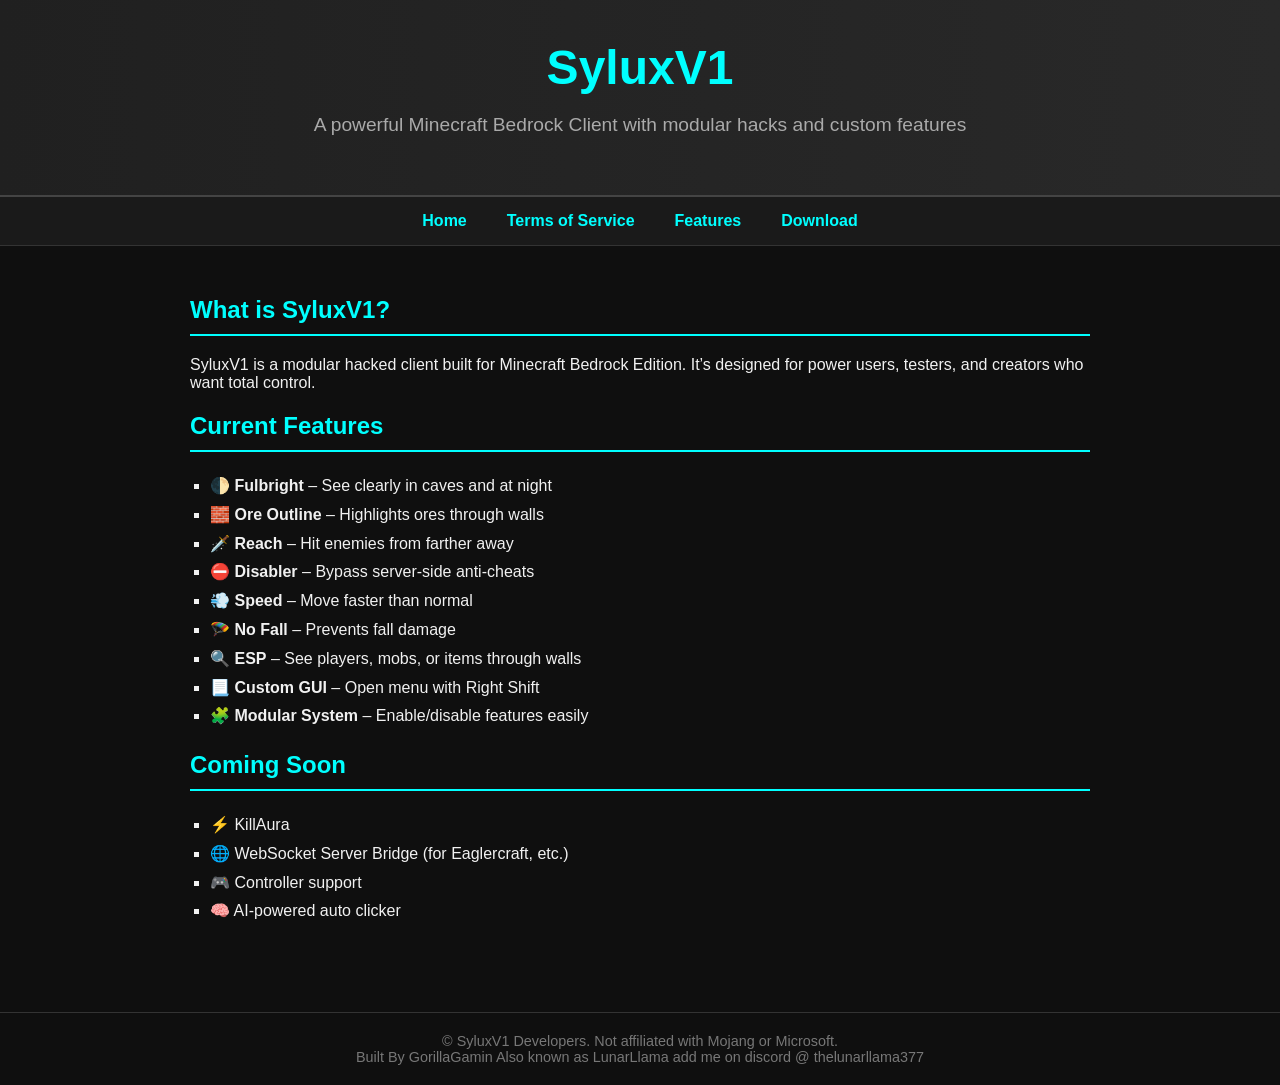
==== index.html @ 72ef0d24 "Add files via upload" ====
<!DOCTYPE html>
<html lang="en">
<head>
  <meta charset="UTF-8" />
  <meta name="viewport" content="width=device-width, initial-scale=1.0"/>
  <title>SyluxV1 - Bedrock Client</title>
  <style>
    body {
      margin: 0;
      font-family: 'Segoe UI', Tahoma, Geneva, Verdana, sans-serif;
      background: #0f0f0f;
      color: #f1f1f1;
    }

    header {
      background: linear-gradient(to right, #202020, #292929);
      padding: 40px 20px;
      text-align: center;
      border-bottom: 2px solid #444;
    }

    header h1 {
      font-size: 3em;
      margin: 0;
      color: #00ffff;
    }

    header p {
      font-size: 1.2em;
      color: #aaa;
    }

    nav {
      background: #1a1a1a;
      padding: 15px;
      display: flex;
      justify-content: center;
      border-bottom: 1px solid #333;
    }

    nav a {
      color: #00ffff;
      text-decoration: none;
      margin: 0 20px;
      font-weight: bold;
      transition: 0.3s ease;
    }

    nav a:hover {
      text-shadow: 0 0 5px #00ffff;
    }

    main {
      max-width: 900px;
      margin: auto;
      padding: 30px 20px;
    }

    h2 {
      color: #00ffff;
      border-bottom: 2px solid #00ffff;
      padding-bottom: 10px;
    }

    ul {
      list-style: square;
      padding-left: 20px;
      line-height: 1.8;
    }

    .footer {
      text-align: center;
      font-size: 0.9em;
      color: #777;
      padding: 20px;
      margin-top: 40px;
      border-top: 1px solid #333;
    }
  </style>
</head>
<body>
  <header>
    <h1>SyluxV1</h1>
    <p>A powerful Minecraft Bedrock Client with modular hacks and custom features</p>
  </header>

  <nav>
    <a href="index.html">Home</a>
    <a href="terms.html">Terms of Service</a>
    <a href="#">Features</a>
    <a href="#">Download</a>
  </nav>

  <main>
    <h2>What is SyluxV1?</h2>
    <p>SyluxV1 is a modular hacked client built for Minecraft Bedrock Edition. It’s designed for power users, testers, and creators who want total control.</p>

    <h2>Current Features</h2>
    <ul>
      <li>🌓 <strong>Fulbright</strong> – See clearly in caves and at night</li>
      <li>🧱 <strong>Ore Outline</strong> – Highlights ores through walls</li>
      <li>🗡️ <strong>Reach</strong> – Hit enemies from farther away</li>
      <li>⛔ <strong>Disabler</strong> – Bypass server-side anti-cheats</li>
      <li>💨 <strong>Speed</strong> – Move faster than normal</li>
      <li>🪂 <strong>No Fall</strong> – Prevents fall damage</li>
      <li>🔍 <strong>ESP</strong> – See players, mobs, or items through walls</li>
      <li>📃 <strong>Custom GUI</strong> – Open menu with Right Shift</li>
      <li>🧩 <strong>Modular System</strong> – Enable/disable features easily</li>
    </ul>

    <h2>Coming Soon</h2>
    <ul>
      <li>⚡ KillAura</li>
      <li>🌐 WebSocket Server Bridge (for Eaglercraft, etc.)</li>
      <li>🎮 Controller support</li>
      <li>🧠 AI-powered auto clicker</li>
    </ul>
  </main>

  <div class="footer">
    &copy; SyluxV1 Developers. Not affiliated with Mojang or Microsoft.<br/>
    Built By GorillaGamin Also known as LunarLlama add me on discord @ thelunarllama377
  </div>
</body>
</html>
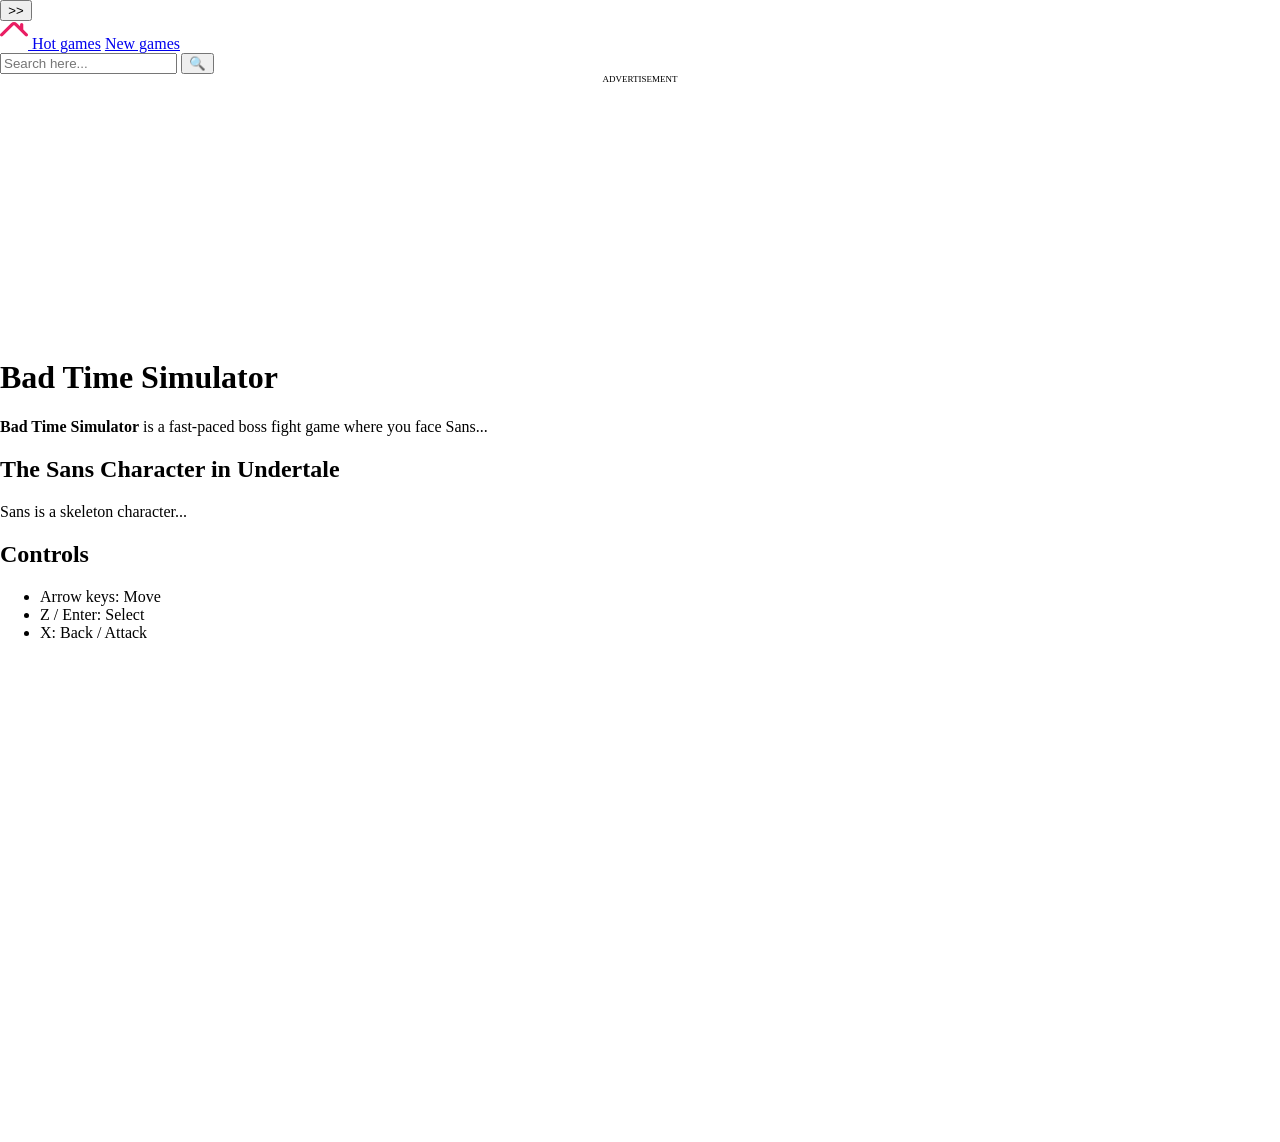
==== commit a9c5a02a: "Update index.html" ====
--- a/index.html
+++ b/index.html
@@ -1,125 +1,150 @@
 <!DOCTYPE html>
-<html lang="en">
+<html lang="en-US">
 <head>
-  <meta charset="UTF-8" />
-  <meta name="viewport" content="width=device-width, initial-scale=1.0"/>
-  <title>SyluxV1 - Bedrock Client</title>
+  <meta charset="utf-8" />
+  <meta http-equiv="X-UA-Compatible" content="IE=edge" />
+  <meta name="viewport" content="width=device-width, initial-scale=1" />
+
+  <title>Bad Time Simulator</title>
+  <meta name="description" content="Bad Time Simulator is a fast-paced boss fight game where you face Sans. Test your reflexes, dodge relentless attacks, and keep your heart alive." />
+  <meta name="keywords" content="Bad Time Simulator" />
+
+  <link rel="canonical" href="https://badtimesimulator.io/" />
+  <link rel="icon" href="/upload/imgs/options/bad-time-simulator-logo2.jpg" />
+  <link rel="apple-touch-icon" href="/upload/imgs/options/bad-time-simulator-logo2.jpg" />
+
+  <!-- Open Graph -->
+  <meta property="og:title" content="Bad Time Simulator" />
+  <meta property="og:type" content="website" />
+  <meta property="og:url" content="https://badtimesimulator.io/" />
+  <meta property="og:image" content="/upload/imgs/options/bad-time-simulator-logo.jpg" />
+  <meta property="og:description" content="Bad Time Simulator is a fast-paced boss fight game where you face Sans. Test your reflexes, dodge relentless attacks, and keep your heart alive." />
+  <meta property="og:site_name" content="Bad Time Simulator" />
+
+  <!-- Twitter -->
+  <meta name="twitter:title" content="Bad Time Simulator" />
+  <meta name="twitter:url" content="https://badtimesimulator.io/" />
+  <meta name="twitter:image" content="/upload/imgs/options/bad-time-simulator-logo.jpg" />
+  <meta name="twitter:description" content="Bad Time Simulator is a fast-paced boss fight game where you face Sans. Test your reflexes, dodge relentless attacks, and keep your heart alive." />
+  <meta name="twitter:card" content="summary" />
+
+  <!-- Styles -->
+  <link rel="stylesheet" href="/themes/badtimesimulator.io/rs/css/reboot.css" />
+  <link rel="stylesheet" href="/themes/badtimesimulator.io/rs/css/body-style.css?v=1" />
+  <link rel="stylesheet" href="/themes/badtimesimulator.io/rs/css/home.css?v=1.11" />
+  <link rel="stylesheet" href="/game.css" />
+
+  <!-- Analytics / Ads -->
+  <script async src="https://www.googletagmanager.com/gtag/js?id=G-PWYNN9M8YJ"></script>
+  <script>
+    window.dataLayer = window.dataLayer || [];
+    function gtag(){ dataLayer.push(arguments); }
+    gtag('js', new Date());
+    gtag('config', 'G-PWYNN9M8YJ');
+  </script>
+
+  <script async src="https://pagead2.googlesyndication.com/pagead/js/adsbygoogle.js?client=ca-pub-5436783100115706" crossorigin="anonymous"></script>
+  <meta name="google-adsense-account" content="ca-pub-5436783100115706" />
+
   <style>
-    body {
-      margin: 0;
-      font-family: 'Segoe UI', Tahoma, Geneva, Verdana, sans-serif;
-      background: #0f0f0f;
-      color: #f1f1f1;
-    }
-
-    header {
-      background: linear-gradient(to right, #202020, #292929);
-      padding: 40px 20px;
-      text-align: center;
-      border-bottom: 2px solid #444;
-    }
-
-    header h1 {
-      font-size: 3em;
-      margin: 0;
-      color: #00ffff;
-    }
-
-    header p {
-      font-size: 1.2em;
-      color: #aaa;
-    }
-
-    nav {
-      background: #1a1a1a;
-      padding: 15px;
-      display: flex;
-      justify-content: center;
-      border-bottom: 1px solid #333;
-    }
-
-    nav a {
-      color: #00ffff;
-      text-decoration: none;
-      margin: 0 20px;
-      font-weight: bold;
-      transition: 0.3s ease;
-    }
-
-    nav a:hover {
-      text-shadow: 0 0 5px #00ffff;
-    }
-
-    main {
-      max-width: 900px;
-      margin: auto;
-      padding: 30px 20px;
-    }
-
-    h2 {
-      color: #00ffff;
-      border-bottom: 2px solid #00ffff;
-      padding-bottom: 10px;
-    }
-
-    ul {
-      list-style: square;
-      padding-left: 20px;
-      line-height: 1.8;
-    }
-
-    .footer {
-      text-align: center;
-      font-size: 0.9em;
-      color: #777;
-      padding: 20px;
-      margin-top: 40px;
-      border-top: 1px solid #333;
-    }
+    body { overflow: hidden; margin: 0; }
+    img { height: auto; }
   </style>
 </head>
+
 <body>
-  <header>
-    <h1>SyluxV1</h1>
-    <p>A powerful Minecraft Bedrock Client with modular hacks and custom features</p>
-  </header>
 
-  <nav>
-    <a href="index.html">Home</a>
-    <a href="terms.html">Terms of Service</a>
-    <a href="#">Features</a>
-    <a href="#">Download</a>
-  </nav>
+<!-- MAIN PANEL -->
+<div class="main-panel">
+  <button type="button" class="btn btn-default hide-main-panel">
+    <i>>></i>
+  </button>
 
-  <main>
-    <h2>What is SyluxV1?</h2>
-    <p>SyluxV1 is a modular hacked client built for Minecraft Bedrock Edition. It’s designed for power users, testers, and creators who want total control.</p>
+  <div class="main-panel-content">
 
-    <h2>Current Features</h2>
+    <div class="menu-header">
+      <a href="/" class="menu-header-item">
+        <!-- home icon svg unchanged -->
+        <svg width="28" height="28" viewBox="0 0 495.398 495.398" fill="#e91e63">
+          <path d="M487.083 225.514l-75.08-75.08V63.704c0-15.682-12.708-28.391-28.413-28.391-15.669 0-28.377 12.709-28.377 28.391v29.941L299.31 37.74c-27.639-27.624-75.694-27.575-103.27.05L8.312 225.514c-11.082 11.104-11.082 29.071 0 40.158 11.087 11.101 29.089 11.101 40.172 0l187.71-187.729c6.115-6.083 16.893-6.083 22.976-.018l187.742 187.747c5.567 5.551 12.825 8.312 20.081 8.312 7.271 0 14.541-2.764 20.091-8.312 11.087-11.087 11.087-29.054 0-40.159z"/>
+        </svg>
+      </a>
+
+      <a href="/hot-games" class="menu-header-item hot">Hot games</a>
+      <a href="/new-games" class="menu-header-item new">New games</a>
+    </div>
+
+    <!-- SEARCH -->
+    <form method="get" action="/search" id="search">
+      <input type="text" name="keywords" placeholder="Search here..." class="inputsearch" />
+      <button type="submit">🔍</button>
+    </form>
+
+    <!-- AD BLOCK -->
+    <div class="main-panel-ads">
+      <div style="text-transform: uppercase; text-align: center; font-size: 9px;">Advertisement</div>
+      <ins class="adsbygoogle"
+           style="display:inline-block;width:300px;height:250px"
+           data-ad-client="ca-pub-5436783100115706"
+           data-ad-slot="5413655928"></ins>
+      <script>
+        (adsbygoogle = window.adsbygoogle || []).push({});
+      </script>
+    </div>
+
+    <h1>Bad Time Simulator</h1>
+
+    <!-- GAME INFO -->
+    <p><strong>Bad Time Simulator</strong> is a fast-paced boss fight game where you face Sans...</p>
+
+    <h2>The Sans Character in Undertale</h2>
+    <p>Sans is a skeleton character...</p>
+
+    <h2>Controls</h2>
     <ul>
-      <li>🌓 <strong>Fulbright</strong> – See clearly in caves and at night</li>
-      <li>🧱 <strong>Ore Outline</strong> – Highlights ores through walls</li>
-      <li>🗡️ <strong>Reach</strong> – Hit enemies from farther away</li>
-      <li>⛔ <strong>Disabler</strong> – Bypass server-side anti-cheats</li>
-      <li>💨 <strong>Speed</strong> – Move faster than normal</li>
-      <li>🪂 <strong>No Fall</strong> – Prevents fall damage</li>
-      <li>🔍 <strong>ESP</strong> – See players, mobs, or items through walls</li>
-      <li>📃 <strong>Custom GUI</strong> – Open menu with Right Shift</li>
-      <li>🧩 <strong>Modular System</strong> – Enable/disable features easily</li>
+      <li>Arrow keys: Move</li>
+      <li>Z / Enter: Select</li>
+      <li>X: Back / Attack</li>
     </ul>
 
-    <h2>Coming Soon</h2>
-    <ul>
-      <li>⚡ KillAura</li>
-      <li>🌐 WebSocket Server Bridge (for Eaglercraft, etc.)</li>
-      <li>🎮 Controller support</li>
-      <li>🧠 AI-powered auto clicker</li>
-    </ul>
-  </main>
+  </div>
+</div>
 
-  <div class="footer">
-    &copy; SyluxV1 Developers. Not affiliated with Mojang or Microsoft.<br/>
-    Built By GorillaGamin Also known as LunarLlama add me on discord @ thelunarllama377
-  </div>
+<!-- GAME CANVAS -->
+<base href="/game/bad-time-simulator/" />
+
+<div id="c2canvasdiv">
+  <canvas id="c2canvas" width="640" height="480"></canvas>
+</div>
+
+<script src="jquery-3.4.1.min.js"></script>
+<script src="c2runtime.js"></script>
+
+<script>
+  jQuery(document).ready(function () {
+    cr_createRuntime('c2canvas');
+  });
+
+  function onVisibilityChanged() {
+    cr_setSuspended(document.hidden);
+  }
+
+  document.addEventListener('visibilitychange', onVisibilityChanged);
+
+  window.C2_RegisterSW = function () {
+    if (!navigator.serviceWorker) return;
+    navigator.serviceWorker.register('sw.js', { scope: './' });
+  };
+</script>
+
+<!-- UI TOGGLE -->
+<script>
+  function ToggleInfo() {
+    $("div.main-panel").toggle();
+  }
+
+  $('button.hide-main-panel').click(ToggleInfo);
+</script>
+
 </body>
 </html>
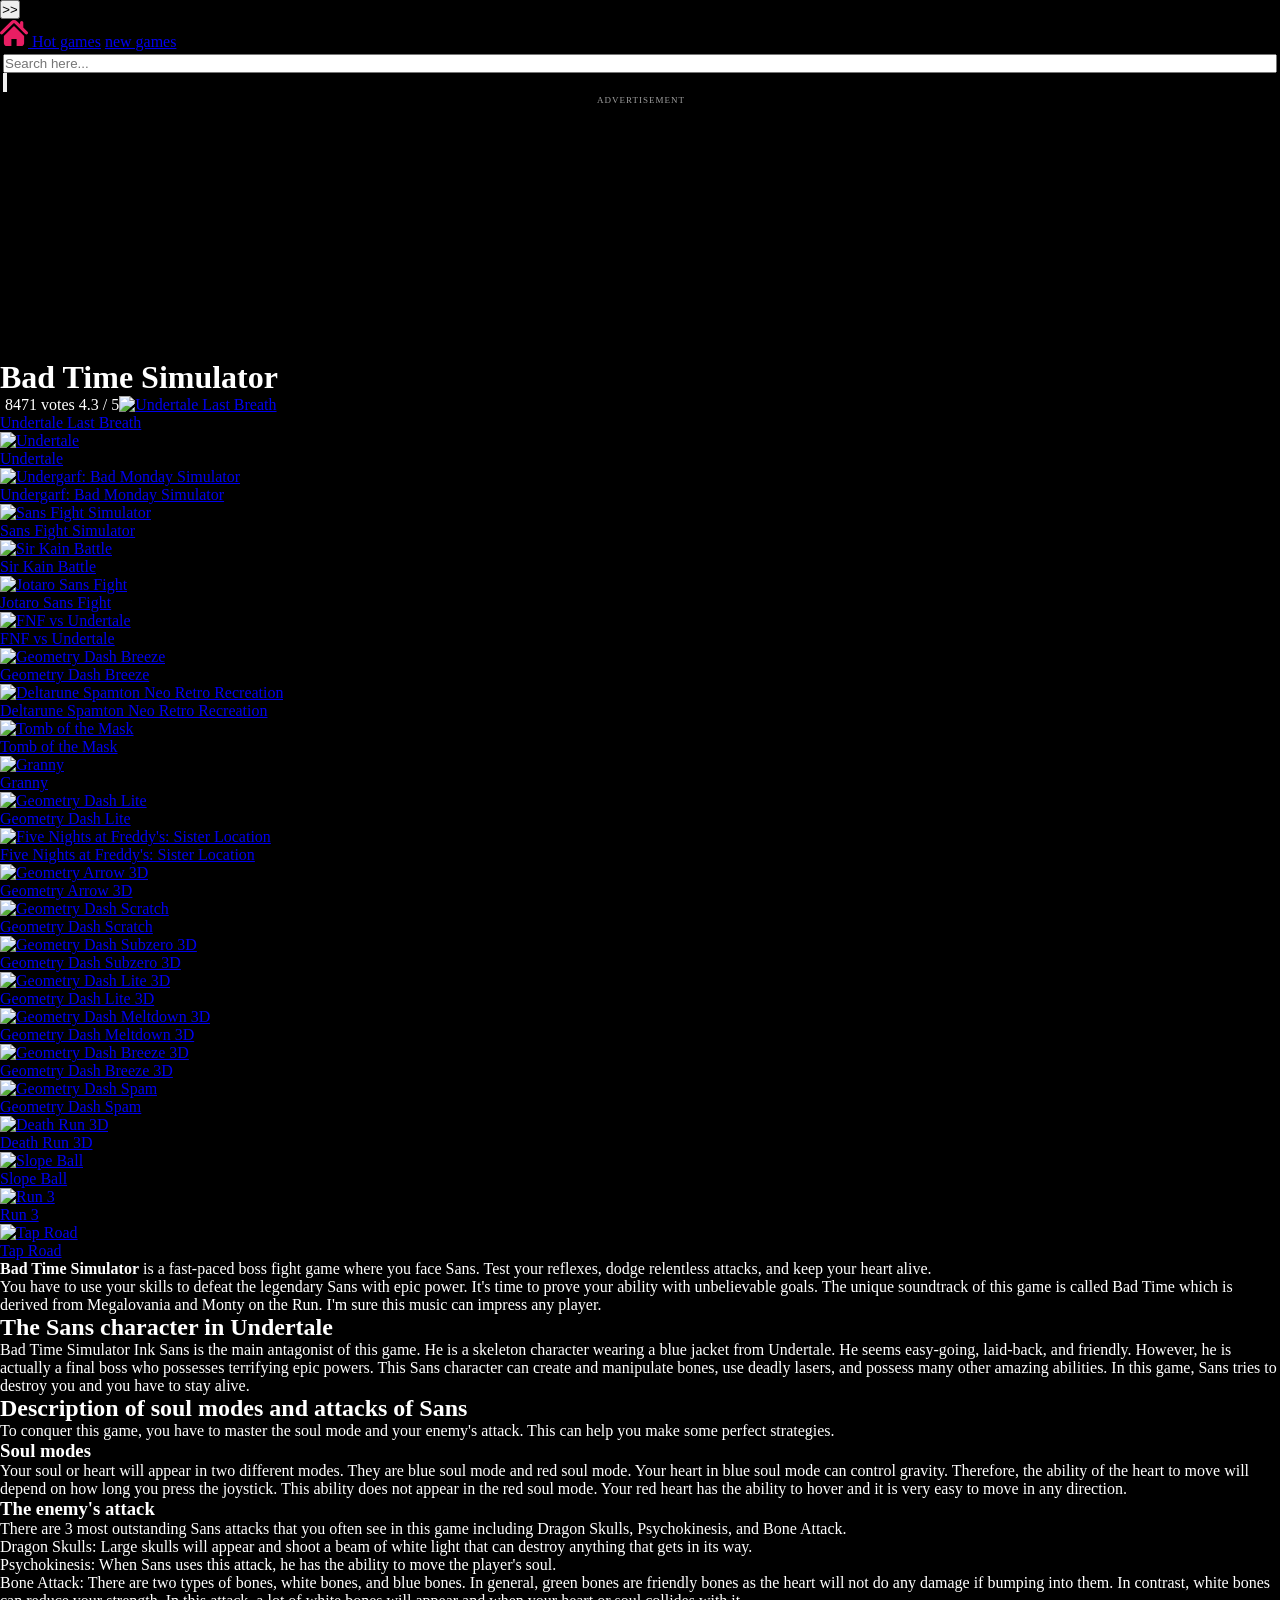
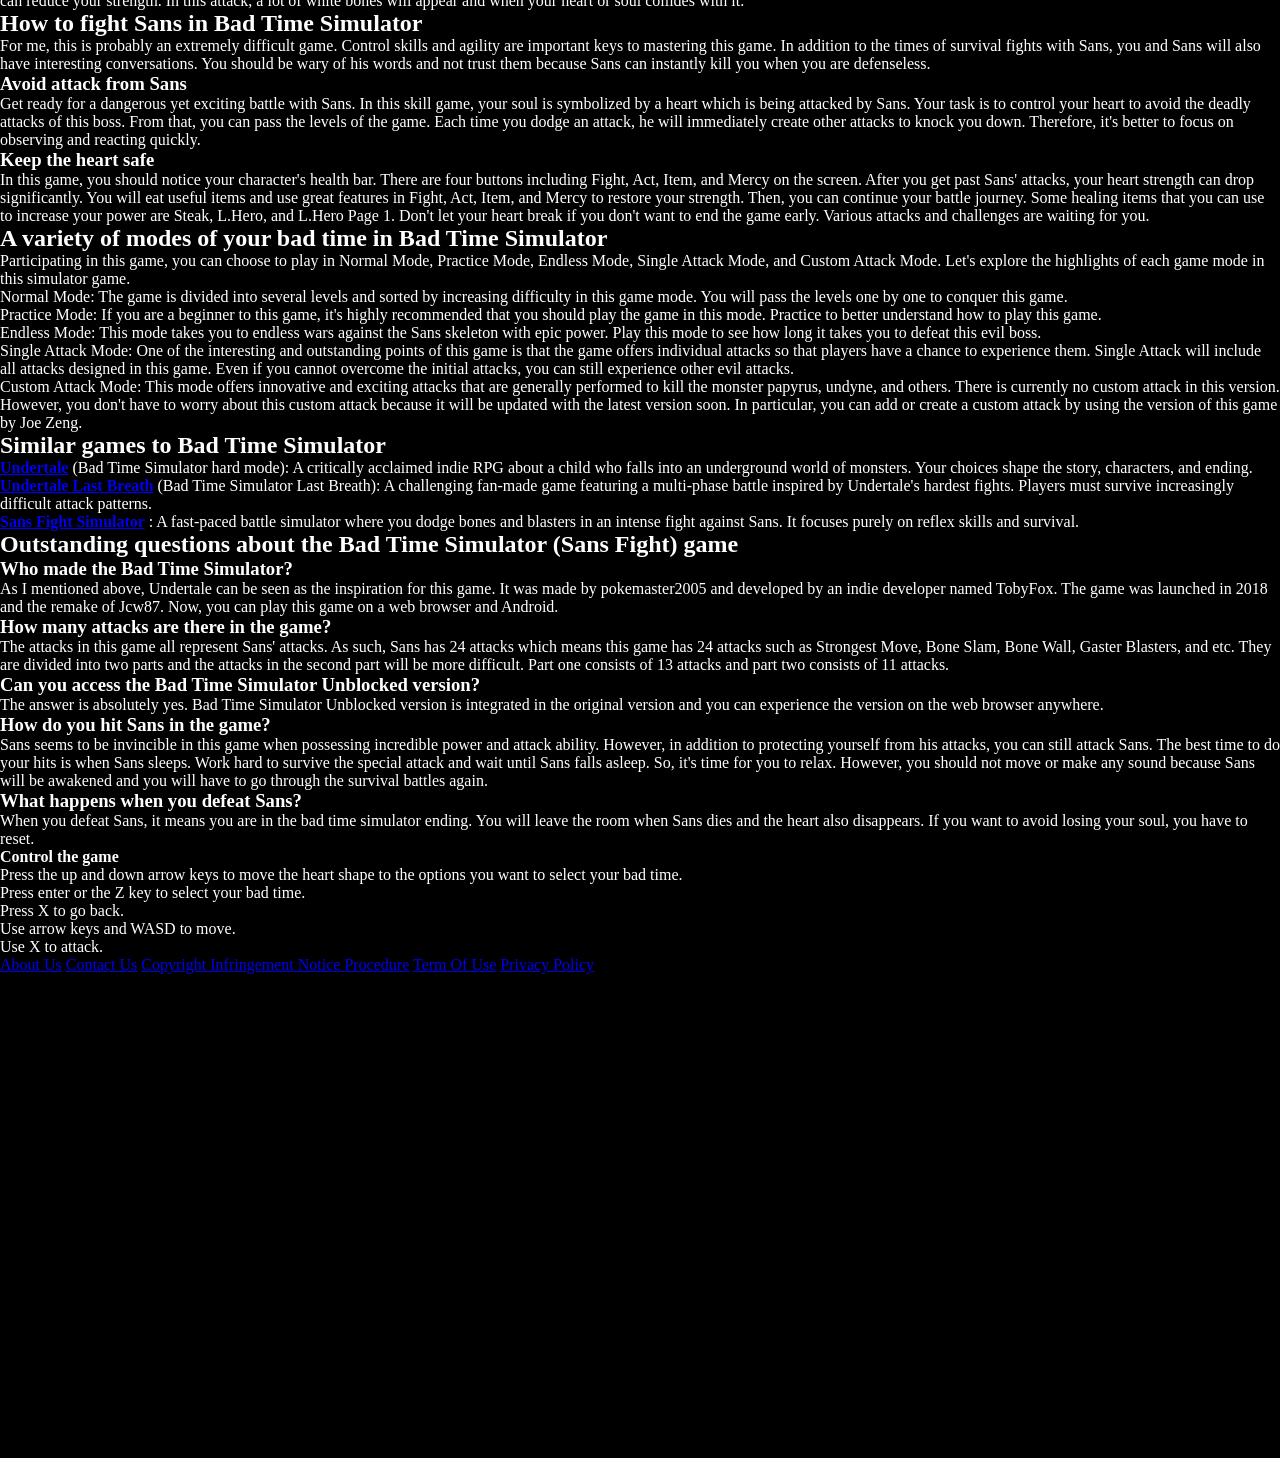
==== commit 19ed4cf0: "Update index.html" ====
--- a/index.html
+++ b/index.html
@@ -1,150 +1,766 @@
 <!DOCTYPE html>
 <html lang="en-US">
-<head>
-  <meta charset="utf-8" />
-  <meta http-equiv="X-UA-Compatible" content="IE=edge" />
-  <meta name="viewport" content="width=device-width, initial-scale=1" />
-
-  <title>Bad Time Simulator</title>
-  <meta name="description" content="Bad Time Simulator is a fast-paced boss fight game where you face Sans. Test your reflexes, dodge relentless attacks, and keep your heart alive." />
-  <meta name="keywords" content="Bad Time Simulator" />
-
-  <link rel="canonical" href="https://badtimesimulator.io/" />
-  <link rel="icon" href="/upload/imgs/options/bad-time-simulator-logo2.jpg" />
-  <link rel="apple-touch-icon" href="/upload/imgs/options/bad-time-simulator-logo2.jpg" />
-
-  <!-- Open Graph -->
-  <meta property="og:title" content="Bad Time Simulator" />
-  <meta property="og:type" content="website" />
-  <meta property="og:url" content="https://badtimesimulator.io/" />
-  <meta property="og:image" content="/upload/imgs/options/bad-time-simulator-logo.jpg" />
-  <meta property="og:description" content="Bad Time Simulator is a fast-paced boss fight game where you face Sans. Test your reflexes, dodge relentless attacks, and keep your heart alive." />
-  <meta property="og:site_name" content="Bad Time Simulator" />
-
-  <!-- Twitter -->
-  <meta name="twitter:title" content="Bad Time Simulator" />
-  <meta name="twitter:url" content="https://badtimesimulator.io/" />
-  <meta name="twitter:image" content="/upload/imgs/options/bad-time-simulator-logo.jpg" />
-  <meta name="twitter:description" content="Bad Time Simulator is a fast-paced boss fight game where you face Sans. Test your reflexes, dodge relentless attacks, and keep your heart alive." />
-  <meta name="twitter:card" content="summary" />
-
-  <!-- Styles -->
-  <link rel="stylesheet" href="/themes/badtimesimulator.io/rs/css/reboot.css" />
-  <link rel="stylesheet" href="/themes/badtimesimulator.io/rs/css/body-style.css?v=1" />
-  <link rel="stylesheet" href="/themes/badtimesimulator.io/rs/css/home.css?v=1.11" />
-  <link rel="stylesheet" href="/game.css" />
-
-  <!-- Analytics / Ads -->
-  <script async src="https://www.googletagmanager.com/gtag/js?id=G-PWYNN9M8YJ"></script>
-  <script>
-    window.dataLayer = window.dataLayer || [];
-    function gtag(){ dataLayer.push(arguments); }
-    gtag('js', new Date());
-    gtag('config', 'G-PWYNN9M8YJ');
-  </script>
-
-  <script async src="https://pagead2.googlesyndication.com/pagead/js/adsbygoogle.js?client=ca-pub-5436783100115706" crossorigin="anonymous"></script>
-  <meta name="google-adsense-account" content="ca-pub-5436783100115706" />
-
-  <style>
-    body { overflow: hidden; margin: 0; }
-    img { height: auto; }
-  </style>
+    <head>
+        <meta charset="utf-8">
+        <meta http-equiv="X-UA-Compatible" content="IE=edge">
+        <meta name="viewport" content="width=device-width, initial-scale=1">
+        <title>Bad Time Simulator</title>
+        <meta name="description" content="Bad Time Simulator is a fast-paced boss fight game where you face Sans. Test your reflexes, dodge relentless attacks, and keep your heart alive.">
+        <meta name="title" content="Bad Time Simulator">
+        <meta name="keywords" content="Bad Time Simulator">
+        <meta name="news_keywords" content="Bad Time Simulator">
+        <link rel="canonical" href="https://badtimesimulator.io/">
+        <link rel="icon" href="/upload/imgs/options/bad-time-simulator-logo2.jpg"/>
+        <!-- META FOR FACEBOOK -->
+        <meta property="og:title" content="Bad Time Simulator" itemprop="headline"/>
+        <meta property="og:type" content="website"/>
+        <meta property="og:url" itemprop="url" content="https://badtimesimulator.io/"/>
+        <meta property="og:image" itemprop="thumbnailUrl" content="/upload/imgs/options/bad-time-simulator-logo.jpg"/>
+        <meta property="og:description" content="Bad Time Simulator is a fast-paced boss fight game where you face Sans. Test your reflexes, dodge relentless attacks, and keep your heart alive." itemprop="description"/>
+        <meta property="og:site_name" content="Bad Time Simulator"/>
+        <link rel="apple-touch-icon" href="/upload/imgs/options/bad-time-simulator-logo2.jpg"/>
+        <!-- META FOR TWITTER -->
+        <meta name="twitter:title" content="Bad Time Simulator"/>
+        <meta name="twitter:url" content="https://badtimesimulator.io/"/>
+        <meta name="twitter:image" content="/upload/imgs/options/bad-time-simulator-logo.jpg"/>
+        <meta name="twitter:description" content="Bad Time Simulator is a fast-paced boss fight game where you face Sans. Test your reflexes, dodge relentless attacks, and keep your heart alive."/>
+        <meta name="twitter:card" content="summary"/>
+        <link rel="stylesheet" href="/themes/badtimesimulator.io/rs/css/reboot.css">
+        <link rel="stylesheet" href="/themes/badtimesimulator.io/rs/css/body-style.css?v=1">
+        <link rel="stylesheet" href="/themes/badtimesimulator.io/rs/css/home.css?v=1.11">
+        <script async src="https://www.googletagmanager.com/gtag/js?id=G-PWYNN9M8YJ"></script>
+        <script>
+            window.dataLayer = window.dataLayer || [];
+            function gtag() {
+                dataLayer.push(arguments);
+            }
+            gtag('js', new Date());
+
+            gtag('config', 'G-PWYNN9M8YJ');
+        </script>
+        <script async src="https://pagead2.googlesyndication.com/pagead/js/adsbygoogle.js?client=ca-pub-5436783100115706" crossorigin="anonymous"></script>
+        <meta name="google-adsense-account" content="ca-pub-5436783100115706">
+    </head>
+    <body>
+        <style>
+            body {
+                overflow: hidden;
+            }
+
+            img {
+                height: auto;
+            }
+        </style>
+        <link rel="stylesheet" href="/game.css">
+        <div class="main-panel">
+            <button type="button" class="btn btn-default hide-main-panel" title="Show/hide">
+                <i class="">>></i>
+            </button>
+            <div class="main-panel-content">
+                <div class="menu-header">
+                    <a href="/" class="menu-header-item" style="background-color: unset;">
+                        <svg fill="#e91e63" version="1.1" id="Capa_1" xmlns="http://www.w3.org/2000/svg" xmlns:xlink="http://www.w3.org/1999/xlink" width="28px" height="28px" viewBox="0 0 495.398 495.398" xml:space="preserve">
+                            <g>
+                                <g>
+                                    <g>
+                                        <path d="M487.083,225.514l-75.08-75.08V63.704c0-15.682-12.708-28.391-28.413-28.391c-15.669,0-28.377,12.709-28.377,28.391
+								v29.941L299.31,37.74c-27.639-27.624-75.694-27.575-103.27,0.05L8.312,225.514c-11.082,11.104-11.082,29.071,0,40.158
+								c11.087,11.101,29.089,11.101,40.172,0l187.71-187.729c6.115-6.083,16.893-6.083,22.976-0.018l187.742,187.747
+								c5.567,5.551,12.825,8.312,20.081,8.312c7.271,0,14.541-2.764,20.091-8.312C498.17,254.586,498.17,236.619,487.083,225.514z"/>
+                                        <path d="M257.561,131.836c-5.454-5.451-14.285-5.451-19.723,0L72.712,296.913c-2.607,2.606-4.085,6.164-4.085,9.877v120.401
+								c0,28.253,22.908,51.16,51.16,51.16h81.754v-126.61h92.299v126.61h81.755c28.251,0,51.159-22.907,51.159-51.159V306.79
+								c0-3.713-1.465-7.271-4.085-9.877L257.561,131.836z"/>
+                                    </g>
+                                </g>
+                            </g>
+                        </svg>
+                    </a>
+                    <a href="/hot-games" class="menu-header-item hot">Hot games</a>
+                    <a href="/new-games" class="menu-header-item new">new games</a>
+                </div>
+                <div style="position: relative; margin: 3px;">
+                    <form method="get" action="/search" id="search">
+                        <input style="width:100%" id="dark-input-search" name="keywords" type="text" placeholder="Search here..." class="inputsearch"/>
+                        <button id="dark-search-button" type="submit" class="fa fa-search">
+                            <svg version="1.1" id="Capa_1" xmlns="http://www.w3.org/2000/svg" xmlns:xlink="http://www.w3.org/1999/xlink" x="0px" y="0px" viewBox="0 0 511.999 511.999" style="enable-background:new 0 0 511.999 511.999;" xml:space="preserve">
+                                <path d="M508.874,478.708L360.142,329.976c28.21-34.827,45.191-79.103,45.191-127.309c0-111.75-90.917-202.667-202.667-202.667
+							 S0,90.917,0,202.667s90.917,202.667,202.667,202.667c48.206,0,92.482-16.982,127.309-45.191l148.732,148.732
+							 c4.167,4.165,10.919,4.165,15.086,0l15.081-15.082C513.04,489.627,513.04,482.873,508.874,478.708z M202.667,362.667
+							 c-88.229,0-160-71.771-160-160s71.771-160,160-160s160,71.771,160,160S290.896,362.667,202.667,362.667z"/>
+                            </svg>
+                        </button>
+                    </form>
+                </div>
+                <div class="main-panel-ads" style="margin-left: 2px;">
+                    <div style="text-transform: uppercase; text-align: center; height: 20 px; letter-spacing: 1px; color: #9e9e9e; font-size: 9px;">Advertisement</div>
+                    <script async src="https://pagead2.googlesyndication.com/pagead/js/adsbygoogle.js?client=ca-pub-5436783100115706" crossorigin="anonymous"></script>
+                    <ins class="adsbygoogle" style="display:inline-block;width:300px;height:250px" data-ad-client="ca-pub-5436783100115706" data-ad-slot="5413655928"></ins>
+                    <script>
+                        (adsbygoogle = window.adsbygoogle || []).push({});
+                    </script>
+                </div>
+                <h1>Bad Time Simulator</h1>
+                <div class="title-box">
+                    <script src="/themes/badtimesimulator.io/rs/js/jquery-3.4.1.min.js"></script>
+                    <script defer src="/themes/badtimesimulator.io/rs/plugins/raty/jquery.raty.min.js"></script>
+                    <div class="rate_fullscreen">
+                        <div class="rate_fullscreen-block">
+                            <div class="rate-block">
+                                <link rel="stylesheet" href="/themes/badtimesimulator.io/rs/css/rating-style.css">
+                                <div id="rating">
+                                    <div class="inner-rating" itemprop="reviewRating" itemscope itemtype="http://schema.org/Rating">
+                                        <div id="full_rate_1" class="full_rate">
+                                            <div class="text-center">
+                                                <div class="rating_hover rating-element">
+                                                    <div class="rating" id="default-demo" data-id="748" style="cursor: pointer;" data-score="4.3" data-readonly=""></div>
+                                                </div>
+                                                <span class="rating-element" id="rate-avg" rel="v:rating">
+                                                    <span class="rate-info">
+                                                        <span id="countrate">8471 votes </span>
+                                                        <span itemprop="ratingValue" class="rating-num gorgeous" id="averagerate">4.3</span>
+                                                        <span class="rating-num gorgeous">/</span>
+                                                        <span itemprop="bestRating" class="rating-num gorgeous">5</span>
+                                                    </span>
+                                                </span>
+                                            </div>
+                                        </div>
+                                    </div>
+                                </div>
+                                <script type="text/javascript">
+                                    var dir_theme = '/themes/badtimesimulator.io/';
+                                    var domain_url = 'https://badtimesimulator.io';
+                                </script>
+                                <script src="/themes/badtimesimulator.io/rs/js/rating.js"></script>
+                            </div>
+                            <div class="full-screen-btn">
+                                <div class="full-screen-icon" id="expand"></div>
+                            </div>
+                        </div>
+                    </div>
+                    <style>
+                        #default-demo img {
+                            width: 15px !important;
+                            margin: 2px !important;
+                            padding-top: 6px !important;
+                        }
+
+                        #default-demo {
+                            width: fit-content !important;
+                        }
+
+                        .full-screen-btn {
+                            display: none !important;
+                        }
+
+                        .rate_fullscreen-block {
+                            float: left;
+                            padding-left: 5px;
+                        }
+                    </style>
+                </div>
+                <div class="recommend" id="recommend_game">
+                    <div class="item-game">
+                        <div class="cr-item">
+                            <a href="/undertale-last-breath">
+                                <div class="cr-detail">
+                                    <div class="cr-item-content">
+                                        <div class="cr-img">
+                                            <img loading="lazy" src="/upload/cache/upload/imgs/undertale-last-breath-m240x240.jpg" title="Undertale Last Breath" alt="Undertale Last Breath">
+                                        </div>
+                                        <div class="cr-info">
+                                            <span>Undertale Last Breath</span>
+                                        </div>
+                                    </div>
+                                </div>
+                            </a>
+                        </div>
+                    </div>
+                    <div class="item-game">
+                        <div class="cr-item">
+                            <a href="/undertale">
+                                <div class="cr-detail">
+                                    <div class="cr-item-content">
+                                        <div class="cr-img">
+                                            <img loading="lazy" src="/upload/cache/upload/imgs/undertale-m240x240.png" title="Undertale" alt="Undertale">
+                                        </div>
+                                        <div class="cr-info">
+                                            <span>Undertale</span>
+                                        </div>
+                                    </div>
+                                </div>
+                            </a>
+                        </div>
+                    </div>
+                    <div class="item-game">
+                        <div class="cr-item">
+                            <a href="/undergarf-bad-monday-simulator">
+                                <div class="cr-detail">
+                                    <div class="cr-item-content">
+                                        <div class="cr-img">
+                                            <img loading="lazy" src="/upload/cache/upload/imgs/undergarf-bad-monday-simulator-m240x240.png" title="Undergarf: Bad Monday Simulator" alt="Undergarf: Bad Monday Simulator">
+                                        </div>
+                                        <div class="cr-info">
+                                            <span>Undergarf: Bad Monday Simulator</span>
+                                        </div>
+                                    </div>
+                                </div>
+                            </a>
+                        </div>
+                    </div>
+                    <div class="item-game">
+                        <div class="cr-item">
+                            <a href="/sans-fight-simulator">
+                                <div class="cr-detail">
+                                    <div class="cr-item-content">
+                                        <div class="cr-img">
+                                            <img loading="lazy" src="/upload/cache/upload/imgs/sans-fight-simulator-m240x240.jpg" title="Sans Fight Simulator" alt="Sans Fight Simulator">
+                                        </div>
+                                        <div class="cr-info">
+                                            <span>Sans Fight Simulator</span>
+                                        </div>
+                                    </div>
+                                </div>
+                            </a>
+                        </div>
+                    </div>
+                    <div class="item-game">
+                        <div class="cr-item">
+                            <a href="/sir-kain-battle">
+                                <div class="cr-detail">
+                                    <div class="cr-item-content">
+                                        <div class="cr-img">
+                                            <img loading="lazy" src="/upload/cache/upload/imgs/sir-kain-battle-m240x240.png" title="Sir Kain Battle" alt="Sir Kain Battle">
+                                        </div>
+                                        <div class="cr-info">
+                                            <span>Sir Kain Battle</span>
+                                        </div>
+                                    </div>
+                                </div>
+                            </a>
+                        </div>
+                    </div>
+                    <div class="item-game">
+                        <div class="cr-item">
+                            <a href="/jotaro-sans-fight">
+                                <div class="cr-detail">
+                                    <div class="cr-item-content">
+                                        <div class="cr-img">
+                                            <img loading="lazy" src="/upload/cache/upload/imgs/jotaro-sans-fight-m240x240.jpg" title="Jotaro Sans Fight" alt="Jotaro Sans Fight">
+                                        </div>
+                                        <div class="cr-info">
+                                            <span>Jotaro Sans Fight</span>
+                                        </div>
+                                    </div>
+                                </div>
+                            </a>
+                        </div>
+                    </div>
+                    <div class="item-game">
+                        <div class="cr-item">
+                            <a href="/fnf-vs-undertale">
+                                <div class="cr-detail">
+                                    <div class="cr-item-content">
+                                        <div class="cr-img">
+                                            <img loading="lazy" src="/upload/cache/upload/imgs/fnf-vs-undertale-logo-m240x240.jpg" title="FNF vs Undertale" alt="FNF vs Undertale">
+                                        </div>
+                                        <div class="cr-info">
+                                            <span>FNF vs Undertale</span>
+                                        </div>
+                                    </div>
+                                </div>
+                            </a>
+                        </div>
+                    </div>
+                    <div class="item-game">
+                        <div class="cr-item">
+                            <a href="/geometry-dash-breeze">
+                                <div class="cr-detail">
+                                    <div class="cr-item-content">
+                                        <div class="cr-img">
+                                            <img loading="lazy" src="/upload/cache/upload/imgs/geometry-dash-breeze-m240x240.jpg" title="Geometry Dash Breeze" alt="Geometry Dash Breeze">
+                                        </div>
+                                        <div class="cr-info">
+                                            <span>Geometry Dash Breeze</span>
+                                        </div>
+                                    </div>
+                                </div>
+                            </a>
+                        </div>
+                    </div>
+                    <div class="item-game">
+                        <div class="cr-item">
+                            <a href="/deltarune-spamton-neo-retro-recreation">
+                                <div class="cr-detail">
+                                    <div class="cr-item-content">
+                                        <div class="cr-img">
+                                            <img loading="lazy" src="/upload/cache/upload/imgs/deltarune-spamton-neo-retro-recreation-m240x240.png" title="Deltarune Spamton Neo Retro Recreation" alt="Deltarune Spamton Neo Retro Recreation">
+                                        </div>
+                                        <div class="cr-info">
+                                            <span>Deltarune Spamton Neo Retro Recreation</span>
+                                        </div>
+                                    </div>
+                                </div>
+                            </a>
+                        </div>
+                    </div>
+                    <div class="item-game">
+                        <div class="cr-item">
+                            <a href="/tomb-of-the-mask">
+                                <div class="cr-detail">
+                                    <div class="cr-item-content">
+                                        <div class="cr-img">
+                                            <img loading="lazy" src="/upload/cache/upload/imgs/tomb-of-the-mask-m240x240.png" title="Tomb of the Mask" alt="Tomb of the Mask">
+                                        </div>
+                                        <div class="cr-info">
+                                            <span>Tomb of the Mask</span>
+                                        </div>
+                                    </div>
+                                </div>
+                            </a>
+                        </div>
+                    </div>
+                    <div class="item-game">
+                        <div class="cr-item">
+                            <a href="/granny">
+                                <div class="cr-detail">
+                                    <div class="cr-item-content">
+                                        <div class="cr-img">
+                                            <img loading="lazy" src="/upload/cache/upload/imgs/granny-m240x240.jpg" title="Granny" alt="Granny">
+                                        </div>
+                                        <div class="cr-info">
+                                            <span>Granny</span>
+                                        </div>
+                                    </div>
+                                </div>
+                            </a>
+                        </div>
+                    </div>
+                    <div class="item-game">
+                        <div class="cr-item">
+                            <a href="/geometry-dash-lite">
+                                <div class="cr-detail">
+                                    <div class="cr-item-content">
+                                        <div class="cr-img">
+                                            <img loading="lazy" src="/upload/cache/upload/imgs/geometry-dash-lite-m240x240.png" title="Geometry Dash Lite" alt="Geometry Dash Lite">
+                                        </div>
+                                        <div class="cr-info">
+                                            <span>Geometry Dash Lite</span>
+                                        </div>
+                                    </div>
+                                </div>
+                            </a>
+                        </div>
+                    </div>
+                    <div class="item-game">
+                        <div class="cr-item">
+                            <a href="/five-nights-at-freddys-sister-location">
+                                <div class="cr-detail">
+                                    <div class="cr-item-content">
+                                        <div class="cr-img">
+                                            <img loading="lazy" src="/upload/cache/upload/imgs/sister-location-m240x240.png" title="Five Nights at Freddy's: Sister Location" alt="Five Nights at Freddy's: Sister Location">
+                                        </div>
+                                        <div class="cr-info">
+                                            <span>Five Nights at Freddy's: Sister Location</span>
+                                        </div>
+                                    </div>
+                                </div>
+                            </a>
+                        </div>
+                    </div>
+                    <div class="item-game">
+                        <div class="cr-item">
+                            <a href="/geometry-arrow-3d">
+                                <div class="cr-detail">
+                                    <div class="cr-item-content">
+                                        <div class="cr-img">
+                                            <img loading="lazy" src="/upload/cache/upload/imgs/geometry-arrow-3d-m240x240.jpg" title="Geometry Arrow 3D" alt="Geometry Arrow 3D">
+                                        </div>
+                                        <div class="cr-info">
+                                            <span>Geometry Arrow 3D</span>
+                                        </div>
+                                    </div>
+                                </div>
+                            </a>
+                        </div>
+                    </div>
+                    <div class="item-game">
+                        <div class="cr-item">
+                            <a href="/geometry-dash-scratch">
+                                <div class="cr-detail">
+                                    <div class="cr-item-content">
+                                        <div class="cr-img">
+                                            <img loading="lazy" src="/upload/cache/upload/imgs/geometry-dash-scratch-m240x240.jpg" title="Geometry Dash Scratch" alt="Geometry Dash Scratch">
+                                        </div>
+                                        <div class="cr-info">
+                                            <span>Geometry Dash Scratch</span>
+                                        </div>
+                                    </div>
+                                </div>
+                            </a>
+                        </div>
+                    </div>
+                    <div class="item-game">
+                        <div class="cr-item">
+                            <a href="/geometry-dash-subzero-3d">
+                                <div class="cr-detail">
+                                    <div class="cr-item-content">
+                                        <div class="cr-img">
+                                            <img loading="lazy" src="/upload/cache/upload/imgs/geometry-dash-subzero-3d-m240x240.jpg" title="Geometry Dash Subzero 3D" alt="Geometry Dash Subzero 3D">
+                                        </div>
+                                        <div class="cr-info">
+                                            <span>Geometry Dash Subzero 3D</span>
+                                        </div>
+                                    </div>
+                                </div>
+                            </a>
+                        </div>
+                    </div>
+                    <div class="item-game">
+                        <div class="cr-item">
+                            <a href="/geometry-dash-lite-3d">
+                                <div class="cr-detail">
+                                    <div class="cr-item-content">
+                                        <div class="cr-img">
+                                            <img loading="lazy" src="/upload/cache/upload/imgs/geometry-dash-lite-3d-m240x240.jpg" title="Geometry Dash Lite 3D" alt="Geometry Dash Lite 3D">
+                                        </div>
+                                        <div class="cr-info">
+                                            <span>Geometry Dash Lite 3D</span>
+                                        </div>
+                                    </div>
+                                </div>
+                            </a>
+                        </div>
+                    </div>
+                    <div class="item-game">
+                        <div class="cr-item">
+                            <a href="/geometry-dash-meltdown-3d">
+                                <div class="cr-detail">
+                                    <div class="cr-item-content">
+                                        <div class="cr-img">
+                                            <img loading="lazy" src="/upload/cache/upload/imgs/geometry-dash-meltdown-3d-m240x240.jpg" title="Geometry Dash Meltdown 3D" alt="Geometry Dash Meltdown 3D">
+                                        </div>
+                                        <div class="cr-info">
+                                            <span>Geometry Dash Meltdown 3D</span>
+                                        </div>
+                                    </div>
+                                </div>
+                            </a>
+                        </div>
+                    </div>
+                    <div class="item-game">
+                        <div class="cr-item">
+                            <a href="/geometry-dash-breeze-3d">
+                                <div class="cr-detail">
+                                    <div class="cr-item-content">
+                                        <div class="cr-img">
+                                            <img loading="lazy" src="/upload/cache/upload/imgs/geometry-dash-breeze-3d-m240x240.jpg" title="Geometry Dash Breeze 3D" alt="Geometry Dash Breeze 3D">
+                                        </div>
+                                        <div class="cr-info">
+                                            <span>Geometry Dash Breeze 3D</span>
+                                        </div>
+                                    </div>
+                                </div>
+                            </a>
+                        </div>
+                    </div>
+                    <div class="item-game">
+                        <div class="cr-item">
+                            <a href="/geometry-dash-spam">
+                                <div class="cr-detail">
+                                    <div class="cr-item-content">
+                                        <div class="cr-img">
+                                            <img loading="lazy" src="/upload/cache/upload/imgs/geometry-dash-spam-m240x240.jpg" title="Geometry Dash Spam" alt="Geometry Dash Spam">
+                                        </div>
+                                        <div class="cr-info">
+                                            <span>Geometry Dash Spam</span>
+                                        </div>
+                                    </div>
+                                </div>
+                            </a>
+                        </div>
+                    </div>
+                    <div class="item-game">
+                        <div class="cr-item">
+                            <a href="/death-run-3d">
+                                <div class="cr-detail">
+                                    <div class="cr-item-content">
+                                        <div class="cr-img">
+                                            <img loading="lazy" src="/upload/cache/upload/imgs/death-run-3d1-m240x240.jpg" title="Death Run 3D" alt="Death Run 3D">
+                                        </div>
+                                        <div class="cr-info">
+                                            <span>Death Run 3D</span>
+                                        </div>
+                                    </div>
+                                </div>
+                            </a>
+                        </div>
+                    </div>
+                    <div class="item-game">
+                        <div class="cr-item">
+                            <a href="/slope-ball">
+                                <div class="cr-detail">
+                                    <div class="cr-item-content">
+                                        <div class="cr-img">
+                                            <img loading="lazy" src="/upload/cache/upload/imgs/slope-ball1-m240x240.jpg" title="Slope Ball" alt="Slope Ball">
+                                        </div>
+                                        <div class="cr-info">
+                                            <span>Slope Ball</span>
+                                        </div>
+                                    </div>
+                                </div>
+                            </a>
+                        </div>
+                    </div>
+                    <div class="item-game">
+                        <div class="cr-item">
+                            <a href="/run-3">
+                                <div class="cr-detail">
+                                    <div class="cr-item-content">
+                                        <div class="cr-img">
+                                            <img loading="lazy" src="/upload/cache/upload/imgs/run-3-m240x240.jpg" title="Run 3" alt="Run 3">
+                                        </div>
+                                        <div class="cr-info">
+                                            <span>Run 3</span>
+                                        </div>
+                                    </div>
+                                </div>
+                            </a>
+                        </div>
+                    </div>
+                    <div class="item-game">
+                        <div class="cr-item">
+                            <a href="/tap-road">
+                                <div class="cr-detail">
+                                    <div class="cr-item-content">
+                                        <div class="cr-img">
+                                            <img loading="lazy" src="/upload/cache/upload/imgs/tap-road-m240x240.jpg" title="Tap Road" alt="Tap Road">
+                                        </div>
+                                        <div class="cr-info">
+                                            <span>Tap Road</span>
+                                        </div>
+                                    </div>
+                                </div>
+                            </a>
+                        </div>
+                    </div>
+                </div>
+                <p>
+                    <strong>Bad Time Simulator</strong>
+                    is a fast-paced boss fight game where you face Sans. Test your reflexes, dodge relentless attacks, and keep your heart alive.
+                </p>
+                <p>You have to use your skills to defeat the legendary Sans with epic power. It's time to prove your ability with unbelievable goals. The unique soundtrack of this game is called Bad Time which is derived from Megalovania and Monty on the Run. I'm sure this music can impress any player.</p>
+                <h2>The Sans character in Undertale</h2>
+                <p>Bad Time Simulator Ink Sans is the main antagonist of this game. He is a skeleton character wearing a blue jacket from Undertale. He seems easy-going, laid-back, and friendly. However, he is actually a final boss who possesses terrifying epic powers. This Sans character can create and manipulate bones, use deadly lasers, and possess many other amazing abilities. In this game, Sans tries to destroy you and you have to stay alive.</p>
+                <h2>Description of soul modes and attacks of Sans</h2>
+                <p>To conquer this game, you have to master the soul mode and your enemy's attack. This can help you make some perfect strategies.</p>
+                <h3>Soul modes</h3>
+                <p>Your soul or heart will appear in two different modes. They are blue soul mode and red soul mode. Your heart in blue soul mode can control gravity. Therefore, the ability of the heart to move will depend on how long you press the joystick. This ability does not appear in the red soul mode. Your red heart has the ability to hover and it is very easy to move in any direction.</p>
+                <h3>The enemy's attack</h3>
+                <p>There are 3 most outstanding Sans attacks that you often see in this game including Dragon Skulls, Psychokinesis, and Bone Attack.</p>
+                <ul>
+                    <li>Dragon Skulls: Large skulls will appear and shoot a beam of white light that can destroy anything that gets in its way.</li>
+                    <li>Psychokinesis: When Sans uses this attack, he has the ability to move the player's soul.</li>
+                    <li>Bone Attack: There are two types of bones, white bones, and blue bones. In general, green bones are friendly bones as the heart will not do any damage if bumping into them. In contrast, white bones can reduce your strength. In this attack, a lot of white bones will appear and when your heart or soul collides with it.</li>
+                </ul>
+                <h2>How to fight Sans in Bad Time Simulator</h2>
+                <p>For me, this is probably an extremely difficult game. Control skills and agility are important keys to mastering this game. In addition to the times of survival fights with Sans, you and Sans will also have interesting conversations. You should be wary of his words and not trust them because Sans can instantly kill you when you are defenseless.</p>
+                <h3>Avoid attack from Sans</h3>
+                <p>Get ready for a dangerous yet exciting battle with Sans. In this skill game, your soul is symbolized by a heart which is being attacked by Sans. Your task is to control your heart to avoid the deadly attacks of this boss. From that, you can pass the levels of the game. Each time you dodge an attack, he will immediately create other attacks to knock you down. Therefore, it's better to focus on observing and reacting quickly.</p>
+                <h3>Keep the heart safe</h3>
+                <p>In this game, you should notice your character's health bar. There are four buttons including Fight, Act, Item, and Mercy on the screen. After you get past Sans' attacks, your heart strength can drop significantly. You will eat useful items and use great features in Fight, Act, Item, and Mercy to restore your strength. Then, you can continue your battle journey. Some healing items that you can use to increase your power are Steak, L.Hero, and L.Hero Page 1. Don't let your heart break if you don't want to end the game early. Various attacks and challenges are waiting for you.</p>
+                <h2>A variety of modes of your bad time in Bad Time Simulator</h2>
+                <p>Participating in this game, you can choose to play in Normal Mode, Practice Mode, Endless Mode, Single Attack Mode, and Custom Attack Mode. Let's explore the highlights of each game mode in this simulator game.</p>
+                <ul>
+                    <li>Normal Mode: The game is divided into several levels and sorted by increasing difficulty in this game mode. You will pass the levels one by one to conquer this game.</li>
+                    <li>Practice Mode: If you are a beginner to this game, it's highly recommended that you should play the game in this mode. Practice to better understand how to play this game.</li>
+                    <li>Endless Mode: This mode takes you to endless wars against the Sans skeleton with epic power. Play this mode to see how long it takes you to defeat this evil boss.</li>
+                    <li>Single Attack Mode: One of the interesting and outstanding points of this game is that the game offers individual attacks so that players have a chance to experience them. Single Attack will include all attacks designed in this game. Even if you cannot overcome the initial attacks, you can still experience other evil attacks.</li>
+                    <li>Custom Attack Mode: This mode offers innovative and exciting attacks that are generally performed to kill the monster papyrus, undyne, and others. There is currently no custom attack in this version. However, you don't have to worry about this custom attack because it will be updated with the latest version soon. In particular, you can add or create a custom attack by using the version of this game by Joe Zeng.</li>
+                </ul>
+                <h2>Similar games to Bad Time Simulator</h2>
+                <ul>
+                    <li>
+                        <strong>
+                            <a href="https://badtimesimulator.io/undertale">Undertale</a>
+                        </strong>
+                        (Bad Time Simulator hard mode): A critically acclaimed indie RPG about a child who falls into an underground world of monsters. Your choices shape the story, characters, and ending.
+                    </li>
+                    <li>
+                        <strong>
+                            <a href="https://badtimesimulator.io/undertale-last-breath">Undertale Last Breath</a>
+                        </strong>
+                        (Bad Time Simulator Last Breath): A challenging fan-made game featuring a multi-phase battle inspired by Undertale's hardest fights. Players must survive increasingly difficult attack patterns.
+                    </li>
+                    <li>
+                        <strong>
+                            <a href="https://badtimesimulator.io/sans-fight-simulator">Sans Fight Simulator</a>
+                        </strong>
+                        : A fast-paced battle simulator where you dodge bones and blasters in an intense fight against Sans. It focuses purely on reflex skills and survival.
+                    </li>
+                </ul>
+                <h2>Outstanding questions about the Bad Time Simulator (Sans Fight) game</h2>
+                <h3>Who made the Bad Time Simulator?</h3>
+                <p>As I mentioned above, Undertale can be seen as the inspiration for this game. It was made by pokemaster2005 and developed by an indie developer named TobyFox. The game was launched in 2018 and the remake of Jcw87. Now, you can play this game on a web browser and Android.</p>
+                <h3>How many attacks are there in the game?</h3>
+                <p>The attacks in this game all represent Sans' attacks. As such, Sans has 24 attacks which means this game has 24 attacks such as Strongest Move, Bone Slam, Bone Wall, Gaster Blasters, and etc. They are divided into two parts and the attacks in the second part will be more difficult. Part one consists of 13 attacks and part two consists of 11 attacks.</p>
+                <h3>Can you access the Bad Time Simulator Unblocked version?</h3>
+                <p>The answer is absolutely yes. Bad Time Simulator Unblocked version is integrated in the original version and you can experience the version on the web browser anywhere.</p>
+                <h3>How do you hit Sans in the game?</h3>
+                <p>Sans seems to be invincible in this game when possessing incredible power and attack ability. However, in addition to protecting yourself from his attacks, you can still attack Sans. The best time to do your hits is when Sans sleeps. Work hard to survive the special attack and wait until Sans falls asleep. So, it's time for you to relax. However, you should not move or make any sound because Sans will be awakened and you will have to go through the survival battles again.</p>
+                <h3>What happens when you defeat Sans?</h3>
+                <p>When you defeat Sans, it means you are in the bad time simulator ending. You will leave the room when Sans dies and the heart also disappears. If you want to avoid losing your soul, you have to reset.</p>
+                <p>
+                    <strong>Control the game</strong>
+                </p>
+                <ul>
+                    <li>Press the up and down arrow keys to move the heart shape to the options you want to select your bad time.</li>
+                    <li>Press enter or the Z key to select your bad time.</li>
+                    <li>Press X to go back.</li>
+                    <li>Use arrow keys and WASD to move.</li>
+                    <li>Use X to attack.</li>
+                </ul>
+                <div class="menu-footer">
+                    <a href="/about-us">About Us</a>
+                    <a href="/contact-us">Contact Us</a>
+                    <a href="/copyright-infringement-notice-procedure">Copyright Infringement Notice Procedure</a>
+                    <a href="/term-of-use">Term Of Use</a>
+                    <a href="/privacy-policy">Privacy Policy</a>
+                </div>
+            </div>
+        </div>
+        <!--Game-->
+        <base href='/game/bad-time-simulator/'/>
+        <!-- ============GAME======= -->
+        <link rel="manifest" href="appmanifest.json"/>
+        <link rel="apple-touch-icon" sizes="256x256" href="icon-256.png"/>
+        <link rel="shortcut icon" sizes="256x256" href="icon-256.png"/>
+        <style type="text/css">
+            * {
+                padding: 0;
+                margin: 0;
+            }
+
+            html, body {
+                background: #000;
+                color: #fff;
+                overflow: hidden;
+                touch-action: none;
+                -ms-touch-action: none;
+            }
+
+            canvas {
+                touch-action-delay: none;
+                touch-action: none;
+                -ms-touch-action: none;
+            }
+        </style>
 </head>
-
 <body>
-
-<!-- MAIN PANEL -->
-<div class="main-panel">
-  <button type="button" class="btn btn-default hide-main-panel">
-    <i>>></i>
-  </button>
-
-  <div class="main-panel-content">
-
-    <div class="menu-header">
-      <a href="/" class="menu-header-item">
-        <!-- home icon svg unchanged -->
-        <svg width="28" height="28" viewBox="0 0 495.398 495.398" fill="#e91e63">
-          <path d="M487.083 225.514l-75.08-75.08V63.704c0-15.682-12.708-28.391-28.413-28.391-15.669 0-28.377 12.709-28.377 28.391v29.941L299.31 37.74c-27.639-27.624-75.694-27.575-103.27.05L8.312 225.514c-11.082 11.104-11.082 29.071 0 40.158 11.087 11.101 29.089 11.101 40.172 0l187.71-187.729c6.115-6.083 16.893-6.083 22.976-.018l187.742 187.747c5.567 5.551 12.825 8.312 20.081 8.312 7.271 0 14.541-2.764 20.091-8.312 11.087-11.087 11.087-29.054 0-40.159z"/>
-        </svg>
-      </a>
-
-      <a href="/hot-games" class="menu-header-item hot">Hot games</a>
-      <a href="/new-games" class="menu-header-item new">New games</a>
+    <div id="fb-root"></div>
+    <script>
+        // Issue a warning if trying to preview an exported project on disk.
+        (function() {
+            // Check for running exported on file protocol
+            if (window.location.protocol.substr(0, 4) === 'file') {
+                alert("Exported games won't work until you upload them. (When running on the file:/// protocol, browsers block many features from working for security reasons.)");
+            }
+        }
+        )();
+    </script>
+    <!-- The canvas must be inside a div called c2canvasdiv -->
+    <div id="c2canvasdiv">
+        <!-- The canvas the project will render to. If you change its ID, don't forget to change the
+		ID the runtime looks for in the jQuery events above (ready() and cr_sizeCanvas()). -->
+        <canvas id="c2canvas" width="640" height="480">
+        <!-- This text is displayed if the visitor's browser does not support HTML5.
+			You can change it, but it is a good idea to link to a description of a browser
+			and provide some links to download some popular HTML5-compatible browsers. -->
+        </canvas>
     </div>
-
-    <!-- SEARCH -->
-    <form method="get" action="/search" id="search">
-      <input type="text" name="keywords" placeholder="Search here..." class="inputsearch" />
-      <button type="submit">🔍</button>
-    </form>
-
-    <!-- AD BLOCK -->
-    <div class="main-panel-ads">
-      <div style="text-transform: uppercase; text-align: center; font-size: 9px;">Advertisement</div>
-      <ins class="adsbygoogle"
-           style="display:inline-block;width:300px;height:250px"
-           data-ad-client="ca-pub-5436783100115706"
-           data-ad-slot="5413655928"></ins>
-      <script>
-        (adsbygoogle = window.adsbygoogle || []).push({});
-      </script>
-    </div>
-
-    <h1>Bad Time Simulator</h1>
-
-    <!-- GAME INFO -->
-    <p><strong>Bad Time Simulator</strong> is a fast-paced boss fight game where you face Sans...</p>
-
-    <h2>The Sans Character in Undertale</h2>
-    <p>Sans is a skeleton character...</p>
-
-    <h2>Controls</h2>
-    <ul>
-      <li>Arrow keys: Move</li>
-      <li>Z / Enter: Select</li>
-      <li>X: Back / Attack</li>
-    </ul>
-
-  </div>
-</div>
-
-<!-- GAME CANVAS -->
-<base href="/game/bad-time-simulator/" />
-
-<div id="c2canvasdiv">
-  <canvas id="c2canvas" width="640" height="480"></canvas>
-</div>
-
-<script src="jquery-3.4.1.min.js"></script>
-<script src="c2runtime.js"></script>
-
-<script>
-  jQuery(document).ready(function () {
-    cr_createRuntime('c2canvas');
-  });
-
-  function onVisibilityChanged() {
-    cr_setSuspended(document.hidden);
-  }
-
-  document.addEventListener('visibilitychange', onVisibilityChanged);
-
-  window.C2_RegisterSW = function () {
-    if (!navigator.serviceWorker) return;
-    navigator.serviceWorker.register('sw.js', { scope: './' });
-  };
-</script>
-
-<!-- UI TOGGLE -->
-<script>
-  function ToggleInfo() {
-    $("div.main-panel").toggle();
-  }
-
-  $('button.hide-main-panel').click(ToggleInfo);
-</script>
-
+    <!-- Pages load faster with scripts at the bottom -->
+    <!-- Construct 2 exported games require jQuery. -->
+    <script src="jquery-3.4.1.min.js"></script>
+    <!-- The runtime script. You can rename it, but don't forget to rename the reference here as well.
+ This file will have been minified and obfuscated if you enabled "Minify script" during export. -->
+    <script src="c2runtime.js"></script>
+    <script>
+        // Start the Construct 2 project running on window load.
+        jQuery(document).ready(function() {
+            // Create new runtime using the c2canvas
+            cr_createRuntime('c2canvas');
+        });
+
+        // Pause and resume on page becoming visible/invisible
+        function onVisibilityChanged() {
+            if (document.hidden || document.mozHidden || document.webkitHidden || document.msHidden)
+                cr_setSuspended(true);
+            else
+                cr_setSuspended(false);
+        }
+
+        document.addEventListener('visibilitychange', onVisibilityChanged, false);
+        document.addEventListener('mozvisibilitychange', onVisibilityChanged, false);
+        document.addEventListener('webkitvisibilitychange', onVisibilityChanged, false);
+        document.addEventListener('msvisibilitychange', onVisibilityChanged, false);
+
+        function OnRegisterSWError(e) {
+            console.warn('Failed to register service worker: ', e);
+        }
+
+        // Runtime calls this global method when ready to start caching (i.e. after startup).
+        // This registers the service worker which caches resources for offline support.
+        window.C2_RegisterSW = function C2_RegisterSW() {
+            if (!navigator.serviceWorker)
+                return;
+            // no SW support, ignore call
+
+            try {
+                navigator.serviceWorker.register('sw.js', {
+                    scope: './'
+                }).then(function(reg) {
+                    console.log('Registered service worker on ' + reg.scope);
+                }).catch(OnRegisterSWError);
+            } catch (e) {
+                OnRegisterSWError(e);
+            }
+        }
+        ;
+    </script>
+    <!--End Game-->
+    <script src="/themes/badtimesimulator.io/rs/js/jquery-3.4.1.min.js"></script>
+    <script>
+        function ToggleInfo() {
+            if ($('button.hide-main-panel').children('i')[0].textContent != 'Info') {
+                $("div.main-panel").css('width', '0px');
+                $("div.main-panel-ads").css('display', 'none');
+                $("div.main-panel-content").css('display', 'none');
+                $('button.hide-main-panel').children('i').html('Info');
+                console.log('Info');
+            } else {
+                $("div.main-panel").css('width', $("div.main-panel").css('max-width'));
+                $("div.main-panel-ads").css('display', 'block');
+                $("div.main-panel-content").css('display', 'block');
+                $('button.hide-main-panel').children('i').html('>>');
+                console.log('>>');
+            }
+        }
+        function ShowInfo() {
+            $("div.main-panel").css('width', $("div.main-panel").css('max-width'));
+            $("div.main-panel-ads").css('display', 'block');
+            $("div.main-panel-content").css('display', 'block');
+            $('button.hide-main-panel').children('i').html('>>');
+        }
+        function HideInfo() {
+            $("div.main-panel").css('width', '0px');
+            $("div.main-panel-ads").css('display', 'none');
+            $("div.main-panel-content").css('display', 'none');
+            $('button.hide-main-panel').children('i').html('Info');
+        }
+        $('button.hide-main-panel').click(function() {
+            console.log('a');
+            ToggleInfo();
+        });
+    </script>
+    <script defer src="https://static.cloudflareinsights.com/beacon.min.js/v8c78df7c7c0f484497ecbca7046644da1771523124516" integrity="sha512-8DS7rgIrAmghBFwoOTujcf6D9rXvH8xm8JQ1Ja01h9QX8EzXldiszufYa4IFfKdLUKTTrnSFXLDkUEOTrZQ8Qg==" data-cf-beacon='{"version":"2024.11.0","token":"b5e4a9bae15045b9955f18208632ec9f","r":1,"server_timing":{"name":{"cfCacheStatus":true,"cfEdge":true,"cfExtPri":true,"cfL4":true,"cfOrigin":true,"cfSpeedBrain":true},"location_startswith":null}}' crossorigin="anonymous"></script>
 </body>
 </html>
--- a/game.css
+++ b/game.css
@@ -0,0 +1,81 @@
+body {
+    padding: 0;
+    margin: 0;
+	box-sizing: border-box;
+}
+	*, *:before, *:after {
+        box-sizing: inherit;
+      }
+      body {
+        margin: 0;
+        background: #444;
+      }
+#unity-container {
+	width: 100vw;
+	height: 100vh;
+}
+
+#unity-canvas {
+	display: block;
+	position: absolute;
+    height: 100%;
+    width: 100%;
+}
+
+/// 
+
+canvas + * {
+        z-index: 2;
+}
+#unity-loading-bar {
+	position: absolute;
+	left: 0;
+	top: 0;
+	width: 100vw;
+	height: 100vh;
+	display: flex;
+	flex-direction: column;
+	align-items: center;
+	justify-content: center;
+	background-color:black;
+  }
+.logo {
+	display: block;
+	max-width: 100vw;
+	max-height: 70vh;
+	margin: 0 2em;
+  }
+
+  .progress {
+	  margin: 1.5em 0;
+	  position: relative;
+  }
+
+	.flexCenter{
+		display: flex;
+		align-items: center;
+		justify-content: center;
+	}
+	.progress .posfull,.progress .posbox{ 
+		position: absolute;
+	}
+	.progress .posfull{
+		z-index: 3;
+	}
+	.posfull .full{
+		transform-origin: top left;
+	}
+	.progress .posfull1{
+		z-index: 2;
+	}
+	
+	.progress .posbox{
+		z-index: 1;
+	}
+	.pos_spinner{
+		display: flex;
+		justify-content: center;
+	}
+ 
+
+
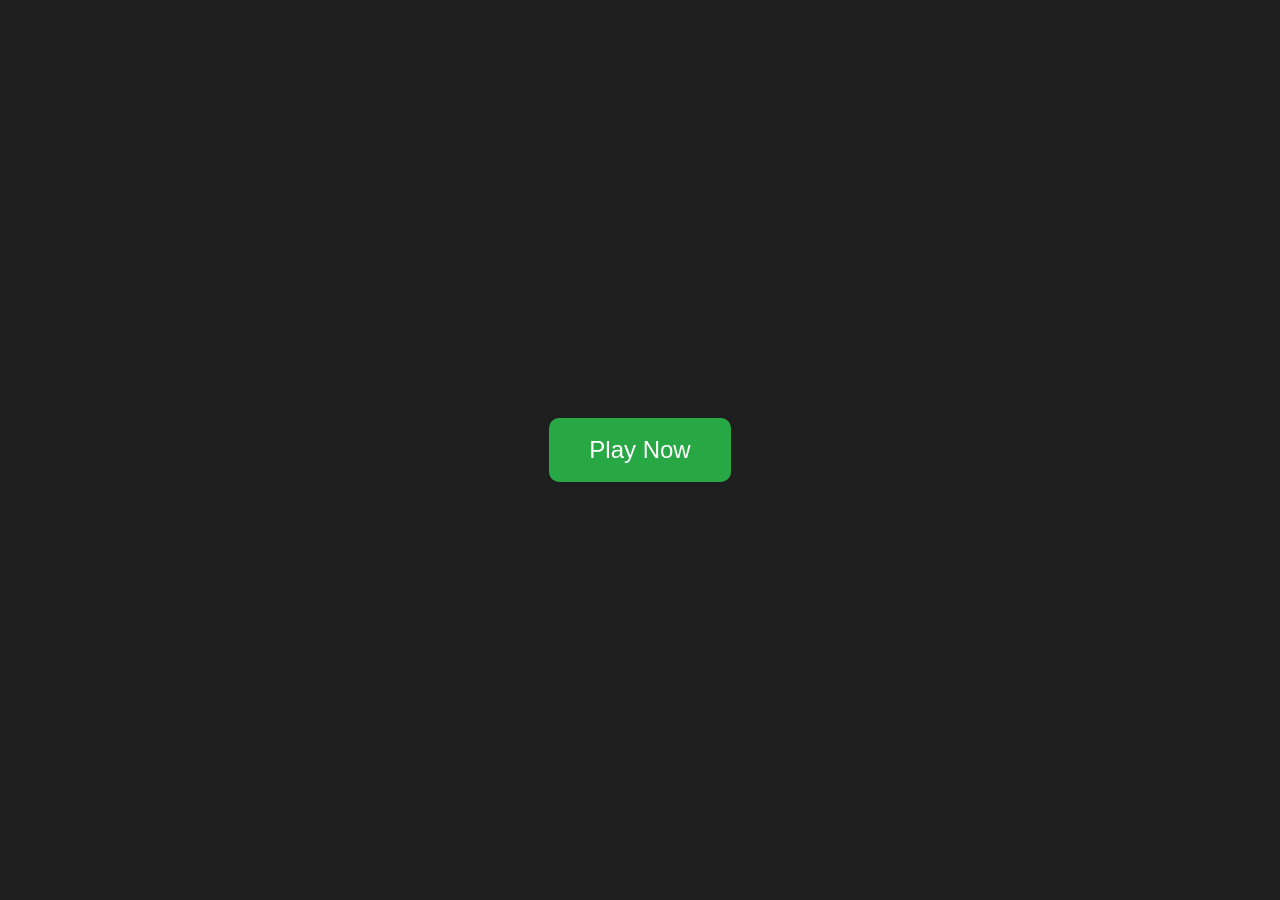
==== commit 047675c8: "Update index.html" ====
--- a/index.html
+++ b/index.html
@@ -1,766 +1,44 @@
 <!DOCTYPE html>
-<html lang="en-US">
-    <head>
-        <meta charset="utf-8">
-        <meta http-equiv="X-UA-Compatible" content="IE=edge">
-        <meta name="viewport" content="width=device-width, initial-scale=1">
-        <title>Bad Time Simulator</title>
-        <meta name="description" content="Bad Time Simulator is a fast-paced boss fight game where you face Sans. Test your reflexes, dodge relentless attacks, and keep your heart alive.">
-        <meta name="title" content="Bad Time Simulator">
-        <meta name="keywords" content="Bad Time Simulator">
-        <meta name="news_keywords" content="Bad Time Simulator">
-        <link rel="canonical" href="https://badtimesimulator.io/">
-        <link rel="icon" href="/upload/imgs/options/bad-time-simulator-logo2.jpg"/>
-        <!-- META FOR FACEBOOK -->
-        <meta property="og:title" content="Bad Time Simulator" itemprop="headline"/>
-        <meta property="og:type" content="website"/>
-        <meta property="og:url" itemprop="url" content="https://badtimesimulator.io/"/>
-        <meta property="og:image" itemprop="thumbnailUrl" content="/upload/imgs/options/bad-time-simulator-logo.jpg"/>
-        <meta property="og:description" content="Bad Time Simulator is a fast-paced boss fight game where you face Sans. Test your reflexes, dodge relentless attacks, and keep your heart alive." itemprop="description"/>
-        <meta property="og:site_name" content="Bad Time Simulator"/>
-        <link rel="apple-touch-icon" href="/upload/imgs/options/bad-time-simulator-logo2.jpg"/>
-        <!-- META FOR TWITTER -->
-        <meta name="twitter:title" content="Bad Time Simulator"/>
-        <meta name="twitter:url" content="https://badtimesimulator.io/"/>
-        <meta name="twitter:image" content="/upload/imgs/options/bad-time-simulator-logo.jpg"/>
-        <meta name="twitter:description" content="Bad Time Simulator is a fast-paced boss fight game where you face Sans. Test your reflexes, dodge relentless attacks, and keep your heart alive."/>
-        <meta name="twitter:card" content="summary"/>
-        <link rel="stylesheet" href="/themes/badtimesimulator.io/rs/css/reboot.css">
-        <link rel="stylesheet" href="/themes/badtimesimulator.io/rs/css/body-style.css?v=1">
-        <link rel="stylesheet" href="/themes/badtimesimulator.io/rs/css/home.css?v=1.11">
-        <script async src="https://www.googletagmanager.com/gtag/js?id=G-PWYNN9M8YJ"></script>
-        <script>
-            window.dataLayer = window.dataLayer || [];
-            function gtag() {
-                dataLayer.push(arguments);
-            }
-            gtag('js', new Date());
+<html lang="en">
+<head>
+    <meta charset="UTF-8">
+    <meta name="viewport" content="width=device-width, initial-scale=1.0">
+    <title>Play Minecraft</title>
 
-            gtag('config', 'G-PWYNN9M8YJ');
-        </script>
-        <script async src="https://pagead2.googlesyndication.com/pagead/js/adsbygoogle.js?client=ca-pub-5436783100115706" crossorigin="anonymous"></script>
-        <meta name="google-adsense-account" content="ca-pub-5436783100115706">
-    </head>
-    <body>
-        <style>
-            body {
-                overflow: hidden;
-            }
+    <style>
+        body {
+            font-family: Arial, sans-serif;
+            background: #1e1e1e;
+            color: white;
+            display: flex;
+            justify-content: center;
+            align-items: center;
+            height: 100vh;
+            margin: 0;
+        }
 
-            img {
-                height: auto;
-            }
-        </style>
-        <link rel="stylesheet" href="/game.css">
-        <div class="main-panel">
-            <button type="button" class="btn btn-default hide-main-panel" title="Show/hide">
-                <i class="">>></i>
-            </button>
-            <div class="main-panel-content">
-                <div class="menu-header">
-                    <a href="/" class="menu-header-item" style="background-color: unset;">
-                        <svg fill="#e91e63" version="1.1" id="Capa_1" xmlns="http://www.w3.org/2000/svg" xmlns:xlink="http://www.w3.org/1999/xlink" width="28px" height="28px" viewBox="0 0 495.398 495.398" xml:space="preserve">
-                            <g>
-                                <g>
-                                    <g>
-                                        <path d="M487.083,225.514l-75.08-75.08V63.704c0-15.682-12.708-28.391-28.413-28.391c-15.669,0-28.377,12.709-28.377,28.391
-								v29.941L299.31,37.74c-27.639-27.624-75.694-27.575-103.27,0.05L8.312,225.514c-11.082,11.104-11.082,29.071,0,40.158
-								c11.087,11.101,29.089,11.101,40.172,0l187.71-187.729c6.115-6.083,16.893-6.083,22.976-0.018l187.742,187.747
-								c5.567,5.551,12.825,8.312,20.081,8.312c7.271,0,14.541-2.764,20.091-8.312C498.17,254.586,498.17,236.619,487.083,225.514z"/>
-                                        <path d="M257.561,131.836c-5.454-5.451-14.285-5.451-19.723,0L72.712,296.913c-2.607,2.606-4.085,6.164-4.085,9.877v120.401
-								c0,28.253,22.908,51.16,51.16,51.16h81.754v-126.61h92.299v126.61h81.755c28.251,0,51.159-22.907,51.159-51.159V306.79
-								c0-3.713-1.465-7.271-4.085-9.877L257.561,131.836z"/>
-                                    </g>
-                                </g>
-                            </g>
-                        </svg>
-                    </a>
-                    <a href="/hot-games" class="menu-header-item hot">Hot games</a>
-                    <a href="/new-games" class="menu-header-item new">new games</a>
-                </div>
-                <div style="position: relative; margin: 3px;">
-                    <form method="get" action="/search" id="search">
-                        <input style="width:100%" id="dark-input-search" name="keywords" type="text" placeholder="Search here..." class="inputsearch"/>
-                        <button id="dark-search-button" type="submit" class="fa fa-search">
-                            <svg version="1.1" id="Capa_1" xmlns="http://www.w3.org/2000/svg" xmlns:xlink="http://www.w3.org/1999/xlink" x="0px" y="0px" viewBox="0 0 511.999 511.999" style="enable-background:new 0 0 511.999 511.999;" xml:space="preserve">
-                                <path d="M508.874,478.708L360.142,329.976c28.21-34.827,45.191-79.103,45.191-127.309c0-111.75-90.917-202.667-202.667-202.667
-							 S0,90.917,0,202.667s90.917,202.667,202.667,202.667c48.206,0,92.482-16.982,127.309-45.191l148.732,148.732
-							 c4.167,4.165,10.919,4.165,15.086,0l15.081-15.082C513.04,489.627,513.04,482.873,508.874,478.708z M202.667,362.667
-							 c-88.229,0-160-71.771-160-160s71.771-160,160-160s160,71.771,160,160S290.896,362.667,202.667,362.667z"/>
-                            </svg>
-                        </button>
-                    </form>
-                </div>
-                <div class="main-panel-ads" style="margin-left: 2px;">
-                    <div style="text-transform: uppercase; text-align: center; height: 20 px; letter-spacing: 1px; color: #9e9e9e; font-size: 9px;">Advertisement</div>
-                    <script async src="https://pagead2.googlesyndication.com/pagead/js/adsbygoogle.js?client=ca-pub-5436783100115706" crossorigin="anonymous"></script>
-                    <ins class="adsbygoogle" style="display:inline-block;width:300px;height:250px" data-ad-client="ca-pub-5436783100115706" data-ad-slot="5413655928"></ins>
-                    <script>
-                        (adsbygoogle = window.adsbygoogle || []).push({});
-                    </script>
-                </div>
-                <h1>Bad Time Simulator</h1>
-                <div class="title-box">
-                    <script src="/themes/badtimesimulator.io/rs/js/jquery-3.4.1.min.js"></script>
-                    <script defer src="/themes/badtimesimulator.io/rs/plugins/raty/jquery.raty.min.js"></script>
-                    <div class="rate_fullscreen">
-                        <div class="rate_fullscreen-block">
-                            <div class="rate-block">
-                                <link rel="stylesheet" href="/themes/badtimesimulator.io/rs/css/rating-style.css">
-                                <div id="rating">
-                                    <div class="inner-rating" itemprop="reviewRating" itemscope itemtype="http://schema.org/Rating">
-                                        <div id="full_rate_1" class="full_rate">
-                                            <div class="text-center">
-                                                <div class="rating_hover rating-element">
-                                                    <div class="rating" id="default-demo" data-id="748" style="cursor: pointer;" data-score="4.3" data-readonly=""></div>
-                                                </div>
-                                                <span class="rating-element" id="rate-avg" rel="v:rating">
-                                                    <span class="rate-info">
-                                                        <span id="countrate">8471 votes </span>
-                                                        <span itemprop="ratingValue" class="rating-num gorgeous" id="averagerate">4.3</span>
-                                                        <span class="rating-num gorgeous">/</span>
-                                                        <span itemprop="bestRating" class="rating-num gorgeous">5</span>
-                                                    </span>
-                                                </span>
-                                            </div>
-                                        </div>
-                                    </div>
-                                </div>
-                                <script type="text/javascript">
-                                    var dir_theme = '/themes/badtimesimulator.io/';
-                                    var domain_url = 'https://badtimesimulator.io';
-                                </script>
-                                <script src="/themes/badtimesimulator.io/rs/js/rating.js"></script>
-                            </div>
-                            <div class="full-screen-btn">
-                                <div class="full-screen-icon" id="expand"></div>
-                            </div>
-                        </div>
-                    </div>
-                    <style>
-                        #default-demo img {
-                            width: 15px !important;
-                            margin: 2px !important;
-                            padding-top: 6px !important;
-                        }
+        .play-btn {
+            background: #28a745;
+            color: white;
+            border: none;
+            padding: 18px 40px;
+            font-size: 24px;
+            border-radius: 10px;
+            cursor: pointer;
+            transition: 0.2s;
+        }
 
-                        #default-demo {
-                            width: fit-content !important;
-                        }
-
-                        .full-screen-btn {
-                            display: none !important;
-                        }
-
-                        .rate_fullscreen-block {
-                            float: left;
-                            padding-left: 5px;
-                        }
-                    </style>
-                </div>
-                <div class="recommend" id="recommend_game">
-                    <div class="item-game">
-                        <div class="cr-item">
-                            <a href="/undertale-last-breath">
-                                <div class="cr-detail">
-                                    <div class="cr-item-content">
-                                        <div class="cr-img">
-                                            <img loading="lazy" src="/upload/cache/upload/imgs/undertale-last-breath-m240x240.jpg" title="Undertale Last Breath" alt="Undertale Last Breath">
-                                        </div>
-                                        <div class="cr-info">
-                                            <span>Undertale Last Breath</span>
-                                        </div>
-                                    </div>
-                                </div>
-                            </a>
-                        </div>
-                    </div>
-                    <div class="item-game">
-                        <div class="cr-item">
-                            <a href="/undertale">
-                                <div class="cr-detail">
-                                    <div class="cr-item-content">
-                                        <div class="cr-img">
-                                            <img loading="lazy" src="/upload/cache/upload/imgs/undertale-m240x240.png" title="Undertale" alt="Undertale">
-                                        </div>
-                                        <div class="cr-info">
-                                            <span>Undertale</span>
-                                        </div>
-                                    </div>
-                                </div>
-                            </a>
-                        </div>
-                    </div>
-                    <div class="item-game">
-                        <div class="cr-item">
-                            <a href="/undergarf-bad-monday-simulator">
-                                <div class="cr-detail">
-                                    <div class="cr-item-content">
-                                        <div class="cr-img">
-                                            <img loading="lazy" src="/upload/cache/upload/imgs/undergarf-bad-monday-simulator-m240x240.png" title="Undergarf: Bad Monday Simulator" alt="Undergarf: Bad Monday Simulator">
-                                        </div>
-                                        <div class="cr-info">
-                                            <span>Undergarf: Bad Monday Simulator</span>
-                                        </div>
-                                    </div>
-                                </div>
-                            </a>
-                        </div>
-                    </div>
-                    <div class="item-game">
-                        <div class="cr-item">
-                            <a href="/sans-fight-simulator">
-                                <div class="cr-detail">
-                                    <div class="cr-item-content">
-                                        <div class="cr-img">
-                                            <img loading="lazy" src="/upload/cache/upload/imgs/sans-fight-simulator-m240x240.jpg" title="Sans Fight Simulator" alt="Sans Fight Simulator">
-                                        </div>
-                                        <div class="cr-info">
-                                            <span>Sans Fight Simulator</span>
-                                        </div>
-                                    </div>
-                                </div>
-                            </a>
-                        </div>
-                    </div>
-                    <div class="item-game">
-                        <div class="cr-item">
-                            <a href="/sir-kain-battle">
-                                <div class="cr-detail">
-                                    <div class="cr-item-content">
-                                        <div class="cr-img">
-                                            <img loading="lazy" src="/upload/cache/upload/imgs/sir-kain-battle-m240x240.png" title="Sir Kain Battle" alt="Sir Kain Battle">
-                                        </div>
-                                        <div class="cr-info">
-                                            <span>Sir Kain Battle</span>
-                                        </div>
-                                    </div>
-                                </div>
-                            </a>
-                        </div>
-                    </div>
-                    <div class="item-game">
-                        <div class="cr-item">
-                            <a href="/jotaro-sans-fight">
-                                <div class="cr-detail">
-                                    <div class="cr-item-content">
-                                        <div class="cr-img">
-                                            <img loading="lazy" src="/upload/cache/upload/imgs/jotaro-sans-fight-m240x240.jpg" title="Jotaro Sans Fight" alt="Jotaro Sans Fight">
-                                        </div>
-                                        <div class="cr-info">
-                                            <span>Jotaro Sans Fight</span>
-                                        </div>
-                                    </div>
-                                </div>
-                            </a>
-                        </div>
-                    </div>
-                    <div class="item-game">
-                        <div class="cr-item">
-                            <a href="/fnf-vs-undertale">
-                                <div class="cr-detail">
-                                    <div class="cr-item-content">
-                                        <div class="cr-img">
-                                            <img loading="lazy" src="/upload/cache/upload/imgs/fnf-vs-undertale-logo-m240x240.jpg" title="FNF vs Undertale" alt="FNF vs Undertale">
-                                        </div>
-                                        <div class="cr-info">
-                                            <span>FNF vs Undertale</span>
-                                        </div>
-                                    </div>
-                                </div>
-                            </a>
-                        </div>
-                    </div>
-                    <div class="item-game">
-                        <div class="cr-item">
-                            <a href="/geometry-dash-breeze">
-                                <div class="cr-detail">
-                                    <div class="cr-item-content">
-                                        <div class="cr-img">
-                                            <img loading="lazy" src="/upload/cache/upload/imgs/geometry-dash-breeze-m240x240.jpg" title="Geometry Dash Breeze" alt="Geometry Dash Breeze">
-                                        </div>
-                                        <div class="cr-info">
-                                            <span>Geometry Dash Breeze</span>
-                                        </div>
-                                    </div>
-                                </div>
-                            </a>
-                        </div>
-                    </div>
-                    <div class="item-game">
-                        <div class="cr-item">
-                            <a href="/deltarune-spamton-neo-retro-recreation">
-                                <div class="cr-detail">
-                                    <div class="cr-item-content">
-                                        <div class="cr-img">
-                                            <img loading="lazy" src="/upload/cache/upload/imgs/deltarune-spamton-neo-retro-recreation-m240x240.png" title="Deltarune Spamton Neo Retro Recreation" alt="Deltarune Spamton Neo Retro Recreation">
-                                        </div>
-                                        <div class="cr-info">
-                                            <span>Deltarune Spamton Neo Retro Recreation</span>
-                                        </div>
-                                    </div>
-                                </div>
-                            </a>
-                        </div>
-                    </div>
-                    <div class="item-game">
-                        <div class="cr-item">
-                            <a href="/tomb-of-the-mask">
-                                <div class="cr-detail">
-                                    <div class="cr-item-content">
-                                        <div class="cr-img">
-                                            <img loading="lazy" src="/upload/cache/upload/imgs/tomb-of-the-mask-m240x240.png" title="Tomb of the Mask" alt="Tomb of the Mask">
-                                        </div>
-                                        <div class="cr-info">
-                                            <span>Tomb of the Mask</span>
-                                        </div>
-                                    </div>
-                                </div>
-                            </a>
-                        </div>
-                    </div>
-                    <div class="item-game">
-                        <div class="cr-item">
-                            <a href="/granny">
-                                <div class="cr-detail">
-                                    <div class="cr-item-content">
-                                        <div class="cr-img">
-                                            <img loading="lazy" src="/upload/cache/upload/imgs/granny-m240x240.jpg" title="Granny" alt="Granny">
-                                        </div>
-                                        <div class="cr-info">
-                                            <span>Granny</span>
-                                        </div>
-                                    </div>
-                                </div>
-                            </a>
-                        </div>
-                    </div>
-                    <div class="item-game">
-                        <div class="cr-item">
-                            <a href="/geometry-dash-lite">
-                                <div class="cr-detail">
-                                    <div class="cr-item-content">
-                                        <div class="cr-img">
-                                            <img loading="lazy" src="/upload/cache/upload/imgs/geometry-dash-lite-m240x240.png" title="Geometry Dash Lite" alt="Geometry Dash Lite">
-                                        </div>
-                                        <div class="cr-info">
-                                            <span>Geometry Dash Lite</span>
-                                        </div>
-                                    </div>
-                                </div>
-                            </a>
-                        </div>
-                    </div>
-                    <div class="item-game">
-                        <div class="cr-item">
-                            <a href="/five-nights-at-freddys-sister-location">
-                                <div class="cr-detail">
-                                    <div class="cr-item-content">
-                                        <div class="cr-img">
-                                            <img loading="lazy" src="/upload/cache/upload/imgs/sister-location-m240x240.png" title="Five Nights at Freddy's: Sister Location" alt="Five Nights at Freddy's: Sister Location">
-                                        </div>
-                                        <div class="cr-info">
-                                            <span>Five Nights at Freddy's: Sister Location</span>
-                                        </div>
-                                    </div>
-                                </div>
-                            </a>
-                        </div>
-                    </div>
-                    <div class="item-game">
-                        <div class="cr-item">
-                            <a href="/geometry-arrow-3d">
-                                <div class="cr-detail">
-                                    <div class="cr-item-content">
-                                        <div class="cr-img">
-                                            <img loading="lazy" src="/upload/cache/upload/imgs/geometry-arrow-3d-m240x240.jpg" title="Geometry Arrow 3D" alt="Geometry Arrow 3D">
-                                        </div>
-                                        <div class="cr-info">
-                                            <span>Geometry Arrow 3D</span>
-                                        </div>
-                                    </div>
-                                </div>
-                            </a>
-                        </div>
-                    </div>
-                    <div class="item-game">
-                        <div class="cr-item">
-                            <a href="/geometry-dash-scratch">
-                                <div class="cr-detail">
-                                    <div class="cr-item-content">
-                                        <div class="cr-img">
-                                            <img loading="lazy" src="/upload/cache/upload/imgs/geometry-dash-scratch-m240x240.jpg" title="Geometry Dash Scratch" alt="Geometry Dash Scratch">
-                                        </div>
-                                        <div class="cr-info">
-                                            <span>Geometry Dash Scratch</span>
-                                        </div>
-                                    </div>
-                                </div>
-                            </a>
-                        </div>
-                    </div>
-                    <div class="item-game">
-                        <div class="cr-item">
-                            <a href="/geometry-dash-subzero-3d">
-                                <div class="cr-detail">
-                                    <div class="cr-item-content">
-                                        <div class="cr-img">
-                                            <img loading="lazy" src="/upload/cache/upload/imgs/geometry-dash-subzero-3d-m240x240.jpg" title="Geometry Dash Subzero 3D" alt="Geometry Dash Subzero 3D">
-                                        </div>
-                                        <div class="cr-info">
-                                            <span>Geometry Dash Subzero 3D</span>
-                                        </div>
-                                    </div>
-                                </div>
-                            </a>
-                        </div>
-                    </div>
-                    <div class="item-game">
-                        <div class="cr-item">
-                            <a href="/geometry-dash-lite-3d">
-                                <div class="cr-detail">
-                                    <div class="cr-item-content">
-                                        <div class="cr-img">
-                                            <img loading="lazy" src="/upload/cache/upload/imgs/geometry-dash-lite-3d-m240x240.jpg" title="Geometry Dash Lite 3D" alt="Geometry Dash Lite 3D">
-                                        </div>
-                                        <div class="cr-info">
-                                            <span>Geometry Dash Lite 3D</span>
-                                        </div>
-                                    </div>
-                                </div>
-                            </a>
-                        </div>
-                    </div>
-                    <div class="item-game">
-                        <div class="cr-item">
-                            <a href="/geometry-dash-meltdown-3d">
-                                <div class="cr-detail">
-                                    <div class="cr-item-content">
-                                        <div class="cr-img">
-                                            <img loading="lazy" src="/upload/cache/upload/imgs/geometry-dash-meltdown-3d-m240x240.jpg" title="Geometry Dash Meltdown 3D" alt="Geometry Dash Meltdown 3D">
-                                        </div>
-                                        <div class="cr-info">
-                                            <span>Geometry Dash Meltdown 3D</span>
-                                        </div>
-                                    </div>
-                                </div>
-                            </a>
-                        </div>
-                    </div>
-                    <div class="item-game">
-                        <div class="cr-item">
-                            <a href="/geometry-dash-breeze-3d">
-                                <div class="cr-detail">
-                                    <div class="cr-item-content">
-                                        <div class="cr-img">
-                                            <img loading="lazy" src="/upload/cache/upload/imgs/geometry-dash-breeze-3d-m240x240.jpg" title="Geometry Dash Breeze 3D" alt="Geometry Dash Breeze 3D">
-                                        </div>
-                                        <div class="cr-info">
-                                            <span>Geometry Dash Breeze 3D</span>
-                                        </div>
-                                    </div>
-                                </div>
-                            </a>
-                        </div>
-                    </div>
-                    <div class="item-game">
-                        <div class="cr-item">
-                            <a href="/geometry-dash-spam">
-                                <div class="cr-detail">
-                                    <div class="cr-item-content">
-                                        <div class="cr-img">
-                                            <img loading="lazy" src="/upload/cache/upload/imgs/geometry-dash-spam-m240x240.jpg" title="Geometry Dash Spam" alt="Geometry Dash Spam">
-                                        </div>
-                                        <div class="cr-info">
-                                            <span>Geometry Dash Spam</span>
-                                        </div>
-                                    </div>
-                                </div>
-                            </a>
-                        </div>
-                    </div>
-                    <div class="item-game">
-                        <div class="cr-item">
-                            <a href="/death-run-3d">
-                                <div class="cr-detail">
-                                    <div class="cr-item-content">
-                                        <div class="cr-img">
-                                            <img loading="lazy" src="/upload/cache/upload/imgs/death-run-3d1-m240x240.jpg" title="Death Run 3D" alt="Death Run 3D">
-                                        </div>
-                                        <div class="cr-info">
-                                            <span>Death Run 3D</span>
-                                        </div>
-                                    </div>
-                                </div>
-                            </a>
-                        </div>
-                    </div>
-                    <div class="item-game">
-                        <div class="cr-item">
-                            <a href="/slope-ball">
-                                <div class="cr-detail">
-                                    <div class="cr-item-content">
-                                        <div class="cr-img">
-                                            <img loading="lazy" src="/upload/cache/upload/imgs/slope-ball1-m240x240.jpg" title="Slope Ball" alt="Slope Ball">
-                                        </div>
-                                        <div class="cr-info">
-                                            <span>Slope Ball</span>
-                                        </div>
-                                    </div>
-                                </div>
-                            </a>
-                        </div>
-                    </div>
-                    <div class="item-game">
-                        <div class="cr-item">
-                            <a href="/run-3">
-                                <div class="cr-detail">
-                                    <div class="cr-item-content">
-                                        <div class="cr-img">
-                                            <img loading="lazy" src="/upload/cache/upload/imgs/run-3-m240x240.jpg" title="Run 3" alt="Run 3">
-                                        </div>
-                                        <div class="cr-info">
-                                            <span>Run 3</span>
-                                        </div>
-                                    </div>
-                                </div>
-                            </a>
-                        </div>
-                    </div>
-                    <div class="item-game">
-                        <div class="cr-item">
-                            <a href="/tap-road">
-                                <div class="cr-detail">
-                                    <div class="cr-item-content">
-                                        <div class="cr-img">
-                                            <img loading="lazy" src="/upload/cache/upload/imgs/tap-road-m240x240.jpg" title="Tap Road" alt="Tap Road">
-                                        </div>
-                                        <div class="cr-info">
-                                            <span>Tap Road</span>
-                                        </div>
-                                    </div>
-                                </div>
-                            </a>
-                        </div>
-                    </div>
-                </div>
-                <p>
-                    <strong>Bad Time Simulator</strong>
-                    is a fast-paced boss fight game where you face Sans. Test your reflexes, dodge relentless attacks, and keep your heart alive.
-                </p>
-                <p>You have to use your skills to defeat the legendary Sans with epic power. It's time to prove your ability with unbelievable goals. The unique soundtrack of this game is called Bad Time which is derived from Megalovania and Monty on the Run. I'm sure this music can impress any player.</p>
-                <h2>The Sans character in Undertale</h2>
-                <p>Bad Time Simulator Ink Sans is the main antagonist of this game. He is a skeleton character wearing a blue jacket from Undertale. He seems easy-going, laid-back, and friendly. However, he is actually a final boss who possesses terrifying epic powers. This Sans character can create and manipulate bones, use deadly lasers, and possess many other amazing abilities. In this game, Sans tries to destroy you and you have to stay alive.</p>
-                <h2>Description of soul modes and attacks of Sans</h2>
-                <p>To conquer this game, you have to master the soul mode and your enemy's attack. This can help you make some perfect strategies.</p>
-                <h3>Soul modes</h3>
-                <p>Your soul or heart will appear in two different modes. They are blue soul mode and red soul mode. Your heart in blue soul mode can control gravity. Therefore, the ability of the heart to move will depend on how long you press the joystick. This ability does not appear in the red soul mode. Your red heart has the ability to hover and it is very easy to move in any direction.</p>
-                <h3>The enemy's attack</h3>
-                <p>There are 3 most outstanding Sans attacks that you often see in this game including Dragon Skulls, Psychokinesis, and Bone Attack.</p>
-                <ul>
-                    <li>Dragon Skulls: Large skulls will appear and shoot a beam of white light that can destroy anything that gets in its way.</li>
-                    <li>Psychokinesis: When Sans uses this attack, he has the ability to move the player's soul.</li>
-                    <li>Bone Attack: There are two types of bones, white bones, and blue bones. In general, green bones are friendly bones as the heart will not do any damage if bumping into them. In contrast, white bones can reduce your strength. In this attack, a lot of white bones will appear and when your heart or soul collides with it.</li>
-                </ul>
-                <h2>How to fight Sans in Bad Time Simulator</h2>
-                <p>For me, this is probably an extremely difficult game. Control skills and agility are important keys to mastering this game. In addition to the times of survival fights with Sans, you and Sans will also have interesting conversations. You should be wary of his words and not trust them because Sans can instantly kill you when you are defenseless.</p>
-                <h3>Avoid attack from Sans</h3>
-                <p>Get ready for a dangerous yet exciting battle with Sans. In this skill game, your soul is symbolized by a heart which is being attacked by Sans. Your task is to control your heart to avoid the deadly attacks of this boss. From that, you can pass the levels of the game. Each time you dodge an attack, he will immediately create other attacks to knock you down. Therefore, it's better to focus on observing and reacting quickly.</p>
-                <h3>Keep the heart safe</h3>
-                <p>In this game, you should notice your character's health bar. There are four buttons including Fight, Act, Item, and Mercy on the screen. After you get past Sans' attacks, your heart strength can drop significantly. You will eat useful items and use great features in Fight, Act, Item, and Mercy to restore your strength. Then, you can continue your battle journey. Some healing items that you can use to increase your power are Steak, L.Hero, and L.Hero Page 1. Don't let your heart break if you don't want to end the game early. Various attacks and challenges are waiting for you.</p>
-                <h2>A variety of modes of your bad time in Bad Time Simulator</h2>
-                <p>Participating in this game, you can choose to play in Normal Mode, Practice Mode, Endless Mode, Single Attack Mode, and Custom Attack Mode. Let's explore the highlights of each game mode in this simulator game.</p>
-                <ul>
-                    <li>Normal Mode: The game is divided into several levels and sorted by increasing difficulty in this game mode. You will pass the levels one by one to conquer this game.</li>
-                    <li>Practice Mode: If you are a beginner to this game, it's highly recommended that you should play the game in this mode. Practice to better understand how to play this game.</li>
-                    <li>Endless Mode: This mode takes you to endless wars against the Sans skeleton with epic power. Play this mode to see how long it takes you to defeat this evil boss.</li>
-                    <li>Single Attack Mode: One of the interesting and outstanding points of this game is that the game offers individual attacks so that players have a chance to experience them. Single Attack will include all attacks designed in this game. Even if you cannot overcome the initial attacks, you can still experience other evil attacks.</li>
-                    <li>Custom Attack Mode: This mode offers innovative and exciting attacks that are generally performed to kill the monster papyrus, undyne, and others. There is currently no custom attack in this version. However, you don't have to worry about this custom attack because it will be updated with the latest version soon. In particular, you can add or create a custom attack by using the version of this game by Joe Zeng.</li>
-                </ul>
-                <h2>Similar games to Bad Time Simulator</h2>
-                <ul>
-                    <li>
-                        <strong>
-                            <a href="https://badtimesimulator.io/undertale">Undertale</a>
-                        </strong>
-                        (Bad Time Simulator hard mode): A critically acclaimed indie RPG about a child who falls into an underground world of monsters. Your choices shape the story, characters, and ending.
-                    </li>
-                    <li>
-                        <strong>
-                            <a href="https://badtimesimulator.io/undertale-last-breath">Undertale Last Breath</a>
-                        </strong>
-                        (Bad Time Simulator Last Breath): A challenging fan-made game featuring a multi-phase battle inspired by Undertale's hardest fights. Players must survive increasingly difficult attack patterns.
-                    </li>
-                    <li>
-                        <strong>
-                            <a href="https://badtimesimulator.io/sans-fight-simulator">Sans Fight Simulator</a>
-                        </strong>
-                        : A fast-paced battle simulator where you dodge bones and blasters in an intense fight against Sans. It focuses purely on reflex skills and survival.
-                    </li>
-                </ul>
-                <h2>Outstanding questions about the Bad Time Simulator (Sans Fight) game</h2>
-                <h3>Who made the Bad Time Simulator?</h3>
-                <p>As I mentioned above, Undertale can be seen as the inspiration for this game. It was made by pokemaster2005 and developed by an indie developer named TobyFox. The game was launched in 2018 and the remake of Jcw87. Now, you can play this game on a web browser and Android.</p>
-                <h3>How many attacks are there in the game?</h3>
-                <p>The attacks in this game all represent Sans' attacks. As such, Sans has 24 attacks which means this game has 24 attacks such as Strongest Move, Bone Slam, Bone Wall, Gaster Blasters, and etc. They are divided into two parts and the attacks in the second part will be more difficult. Part one consists of 13 attacks and part two consists of 11 attacks.</p>
-                <h3>Can you access the Bad Time Simulator Unblocked version?</h3>
-                <p>The answer is absolutely yes. Bad Time Simulator Unblocked version is integrated in the original version and you can experience the version on the web browser anywhere.</p>
-                <h3>How do you hit Sans in the game?</h3>
-                <p>Sans seems to be invincible in this game when possessing incredible power and attack ability. However, in addition to protecting yourself from his attacks, you can still attack Sans. The best time to do your hits is when Sans sleeps. Work hard to survive the special attack and wait until Sans falls asleep. So, it's time for you to relax. However, you should not move or make any sound because Sans will be awakened and you will have to go through the survival battles again.</p>
-                <h3>What happens when you defeat Sans?</h3>
-                <p>When you defeat Sans, it means you are in the bad time simulator ending. You will leave the room when Sans dies and the heart also disappears. If you want to avoid losing your soul, you have to reset.</p>
-                <p>
-                    <strong>Control the game</strong>
-                </p>
-                <ul>
-                    <li>Press the up and down arrow keys to move the heart shape to the options you want to select your bad time.</li>
-                    <li>Press enter or the Z key to select your bad time.</li>
-                    <li>Press X to go back.</li>
-                    <li>Use arrow keys and WASD to move.</li>
-                    <li>Use X to attack.</li>
-                </ul>
-                <div class="menu-footer">
-                    <a href="/about-us">About Us</a>
-                    <a href="/contact-us">Contact Us</a>
-                    <a href="/copyright-infringement-notice-procedure">Copyright Infringement Notice Procedure</a>
-                    <a href="/term-of-use">Term Of Use</a>
-                    <a href="/privacy-policy">Privacy Policy</a>
-                </div>
-            </div>
-        </div>
-        <!--Game-->
-        <base href='/game/bad-time-simulator/'/>
-        <!-- ============GAME======= -->
-        <link rel="manifest" href="appmanifest.json"/>
-        <link rel="apple-touch-icon" sizes="256x256" href="icon-256.png"/>
-        <link rel="shortcut icon" sizes="256x256" href="icon-256.png"/>
-        <style type="text/css">
-            * {
-                padding: 0;
-                margin: 0;
-            }
-
-            html, body {
-                background: #000;
-                color: #fff;
-                overflow: hidden;
-                touch-action: none;
-                -ms-touch-action: none;
-            }
-
-            canvas {
-                touch-action-delay: none;
-                touch-action: none;
-                -ms-touch-action: none;
-            }
-        </style>
+        .play-btn:hover {
+            background: #218838;
+            transform: scale(1.05);
+        }
+    </style>
 </head>
 <body>
-    <div id="fb-root"></div>
-    <script>
-        // Issue a warning if trying to preview an exported project on disk.
-        (function() {
-            // Check for running exported on file protocol
-            if (window.location.protocol.substr(0, 4) === 'file') {
-                alert("Exported games won't work until you upload them. (When running on the file:/// protocol, browsers block many features from working for security reasons.)");
-            }
-        }
-        )();
-    </script>
-    <!-- The canvas must be inside a div called c2canvasdiv -->
-    <div id="c2canvasdiv">
-        <!-- The canvas the project will render to. If you change its ID, don't forget to change the
-		ID the runtime looks for in the jQuery events above (ready() and cr_sizeCanvas()). -->
-        <canvas id="c2canvas" width="640" height="480">
-        <!-- This text is displayed if the visitor's browser does not support HTML5.
-			You can change it, but it is a good idea to link to a description of a browser
-			and provide some links to download some popular HTML5-compatible browsers. -->
-        </canvas>
-    </div>
-    <!-- Pages load faster with scripts at the bottom -->
-    <!-- Construct 2 exported games require jQuery. -->
-    <script src="jquery-3.4.1.min.js"></script>
-    <!-- The runtime script. You can rename it, but don't forget to rename the reference here as well.
- This file will have been minified and obfuscated if you enabled "Minify script" during export. -->
-    <script src="c2runtime.js"></script>
-    <script>
-        // Start the Construct 2 project running on window load.
-        jQuery(document).ready(function() {
-            // Create new runtime using the c2canvas
-            cr_createRuntime('c2canvas');
-        });
 
-        // Pause and resume on page becoming visible/invisible
-        function onVisibilityChanged() {
-            if (document.hidden || document.mozHidden || document.webkitHidden || document.msHidden)
-                cr_setSuspended(true);
-            else
-                cr_setSuspended(false);
-        }
+    <button class="play-btn" onclick="window.location.href='playmc.html'">
+        Play Now
+    </button>
 
-        document.addEventListener('visibilitychange', onVisibilityChanged, false);
-        document.addEventListener('mozvisibilitychange', onVisibilityChanged, false);
-        document.addEventListener('webkitvisibilitychange', onVisibilityChanged, false);
-        document.addEventListener('msvisibilitychange', onVisibilityChanged, false);
-
-        function OnRegisterSWError(e) {
-            console.warn('Failed to register service worker: ', e);
-        }
-
-        // Runtime calls this global method when ready to start caching (i.e. after startup).
-        // This registers the service worker which caches resources for offline support.
-        window.C2_RegisterSW = function C2_RegisterSW() {
-            if (!navigator.serviceWorker)
-                return;
-            // no SW support, ignore call
-
-            try {
-                navigator.serviceWorker.register('sw.js', {
-                    scope: './'
-                }).then(function(reg) {
-                    console.log('Registered service worker on ' + reg.scope);
-                }).catch(OnRegisterSWError);
-            } catch (e) {
-                OnRegisterSWError(e);
-            }
-        }
-        ;
-    </script>
-    <!--End Game-->
-    <script src="/themes/badtimesimulator.io/rs/js/jquery-3.4.1.min.js"></script>
-    <script>
-        function ToggleInfo() {
-            if ($('button.hide-main-panel').children('i')[0].textContent != 'Info') {
-                $("div.main-panel").css('width', '0px');
-                $("div.main-panel-ads").css('display', 'none');
-                $("div.main-panel-content").css('display', 'none');
-                $('button.hide-main-panel').children('i').html('Info');
-                console.log('Info');
-            } else {
-                $("div.main-panel").css('width', $("div.main-panel").css('max-width'));
-                $("div.main-panel-ads").css('display', 'block');
-                $("div.main-panel-content").css('display', 'block');
-                $('button.hide-main-panel').children('i').html('>>');
-                console.log('>>');
-            }
-        }
-        function ShowInfo() {
-            $("div.main-panel").css('width', $("div.main-panel").css('max-width'));
-            $("div.main-panel-ads").css('display', 'block');
-            $("div.main-panel-content").css('display', 'block');
-            $('button.hide-main-panel').children('i').html('>>');
-        }
-        function HideInfo() {
-            $("div.main-panel").css('width', '0px');
-            $("div.main-panel-ads").css('display', 'none');
-            $("div.main-panel-content").css('display', 'none');
-            $('button.hide-main-panel').children('i').html('Info');
-        }
-        $('button.hide-main-panel').click(function() {
-            console.log('a');
-            ToggleInfo();
-        });
-    </script>
-    <script defer src="https://static.cloudflareinsights.com/beacon.min.js/v8c78df7c7c0f484497ecbca7046644da1771523124516" integrity="sha512-8DS7rgIrAmghBFwoOTujcf6D9rXvH8xm8JQ1Ja01h9QX8EzXldiszufYa4IFfKdLUKTTrnSFXLDkUEOTrZQ8Qg==" data-cf-beacon='{"version":"2024.11.0","token":"b5e4a9bae15045b9955f18208632ec9f","r":1,"server_timing":{"name":{"cfCacheStatus":true,"cfEdge":true,"cfExtPri":true,"cfL4":true,"cfOrigin":true,"cfSpeedBrain":true},"location_startswith":null}}' crossorigin="anonymous"></script>
 </body>
 </html>
